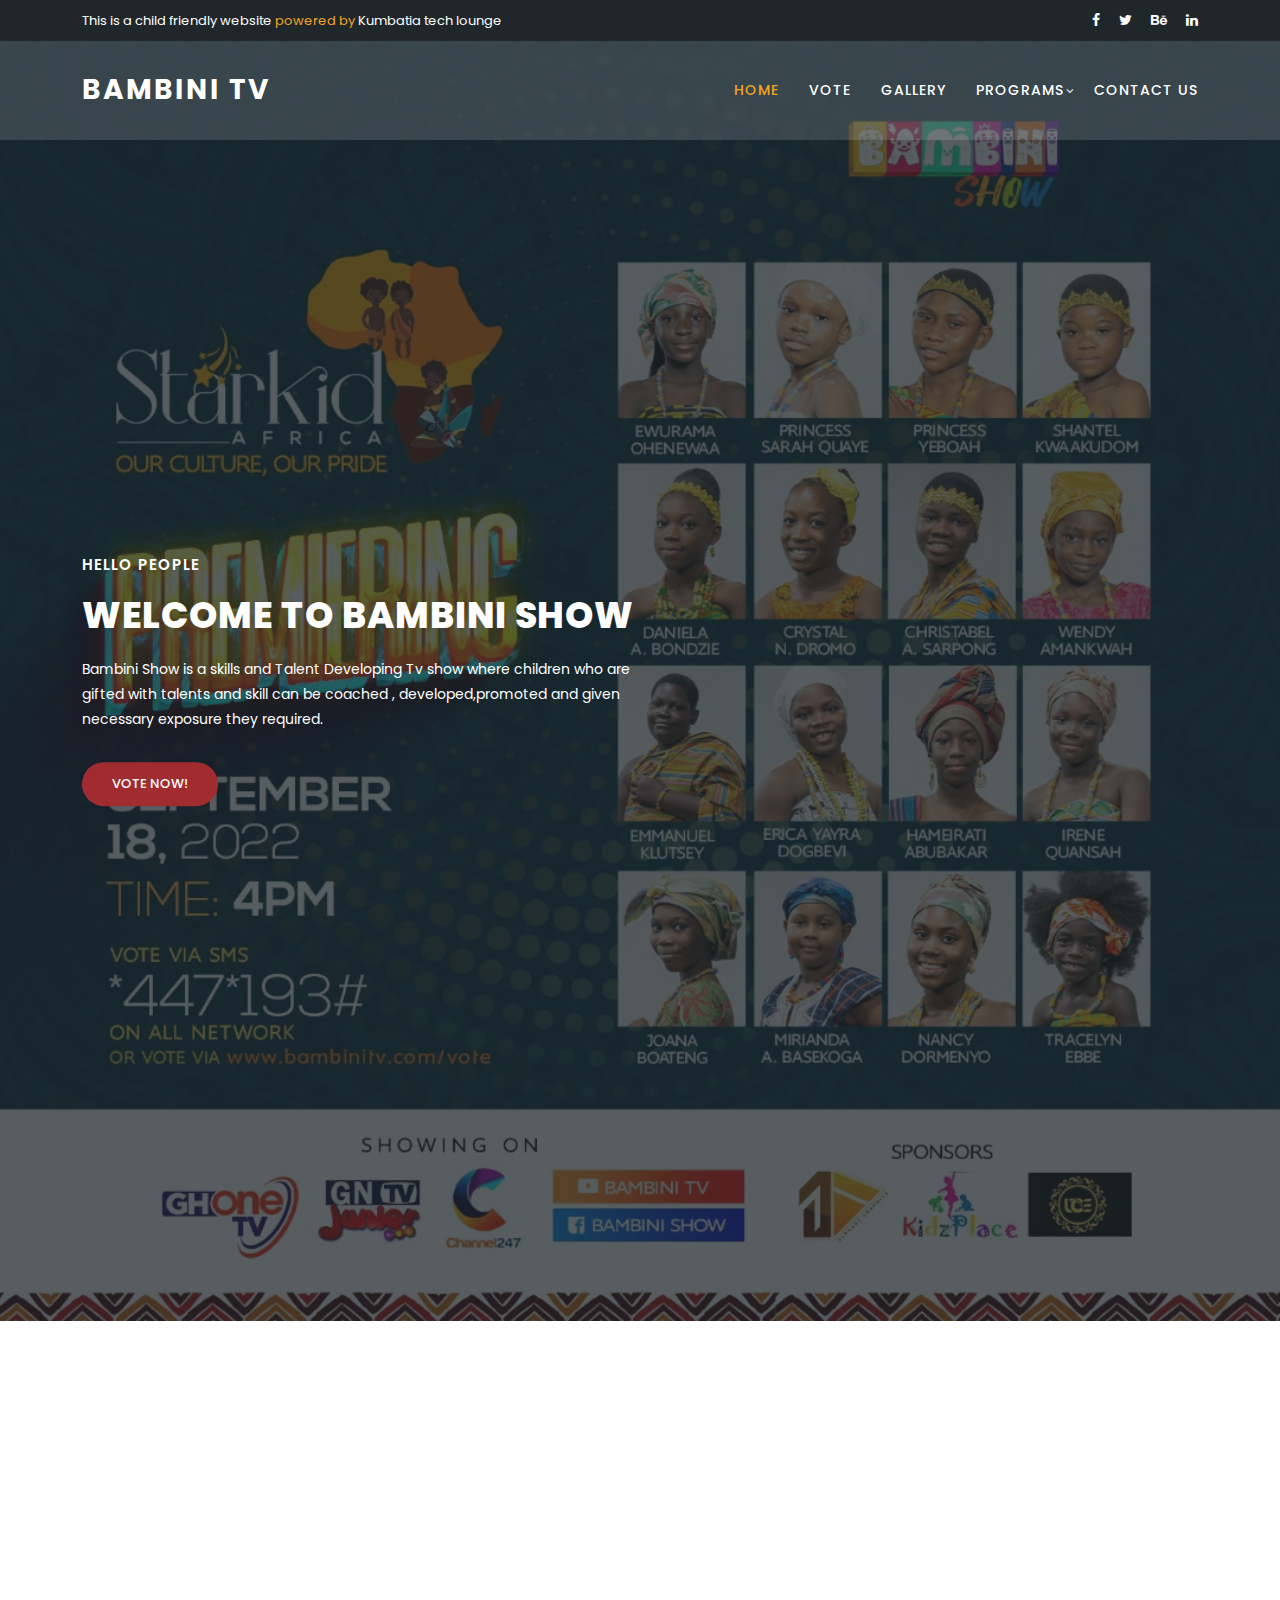
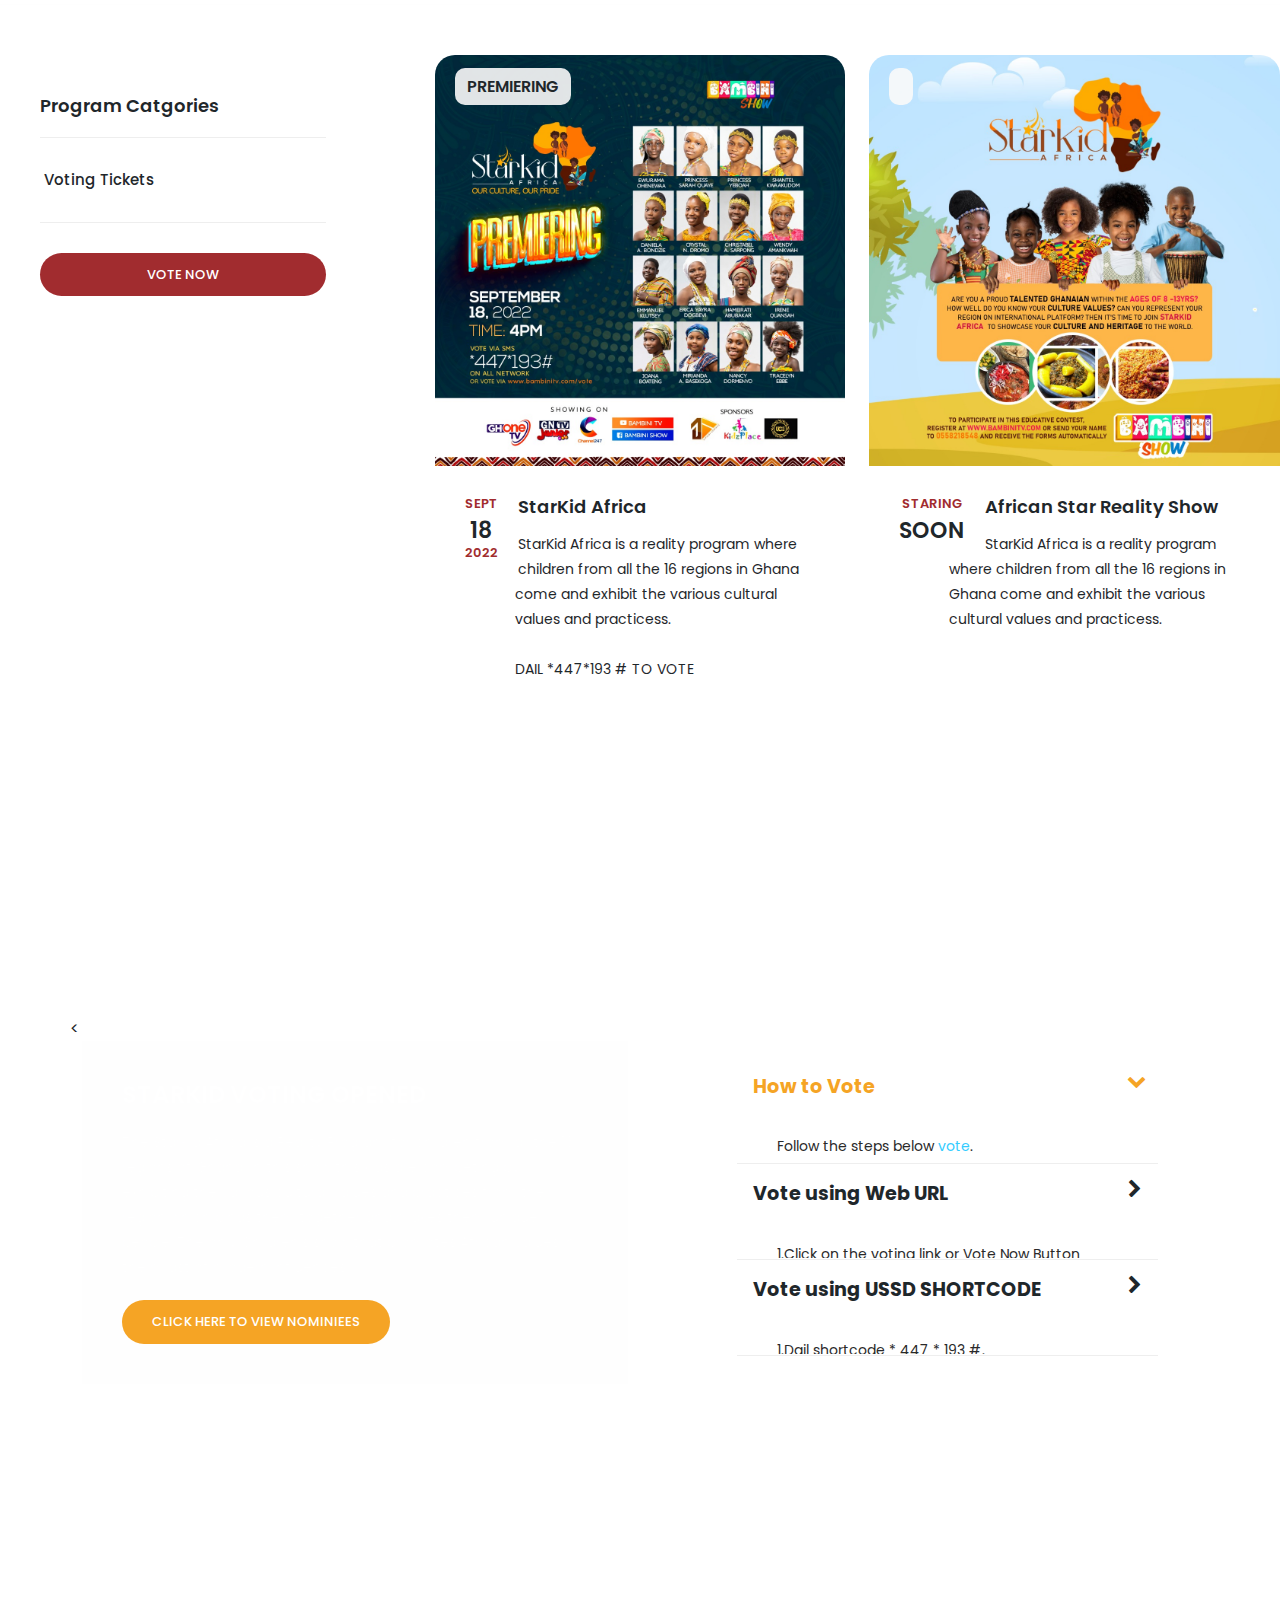
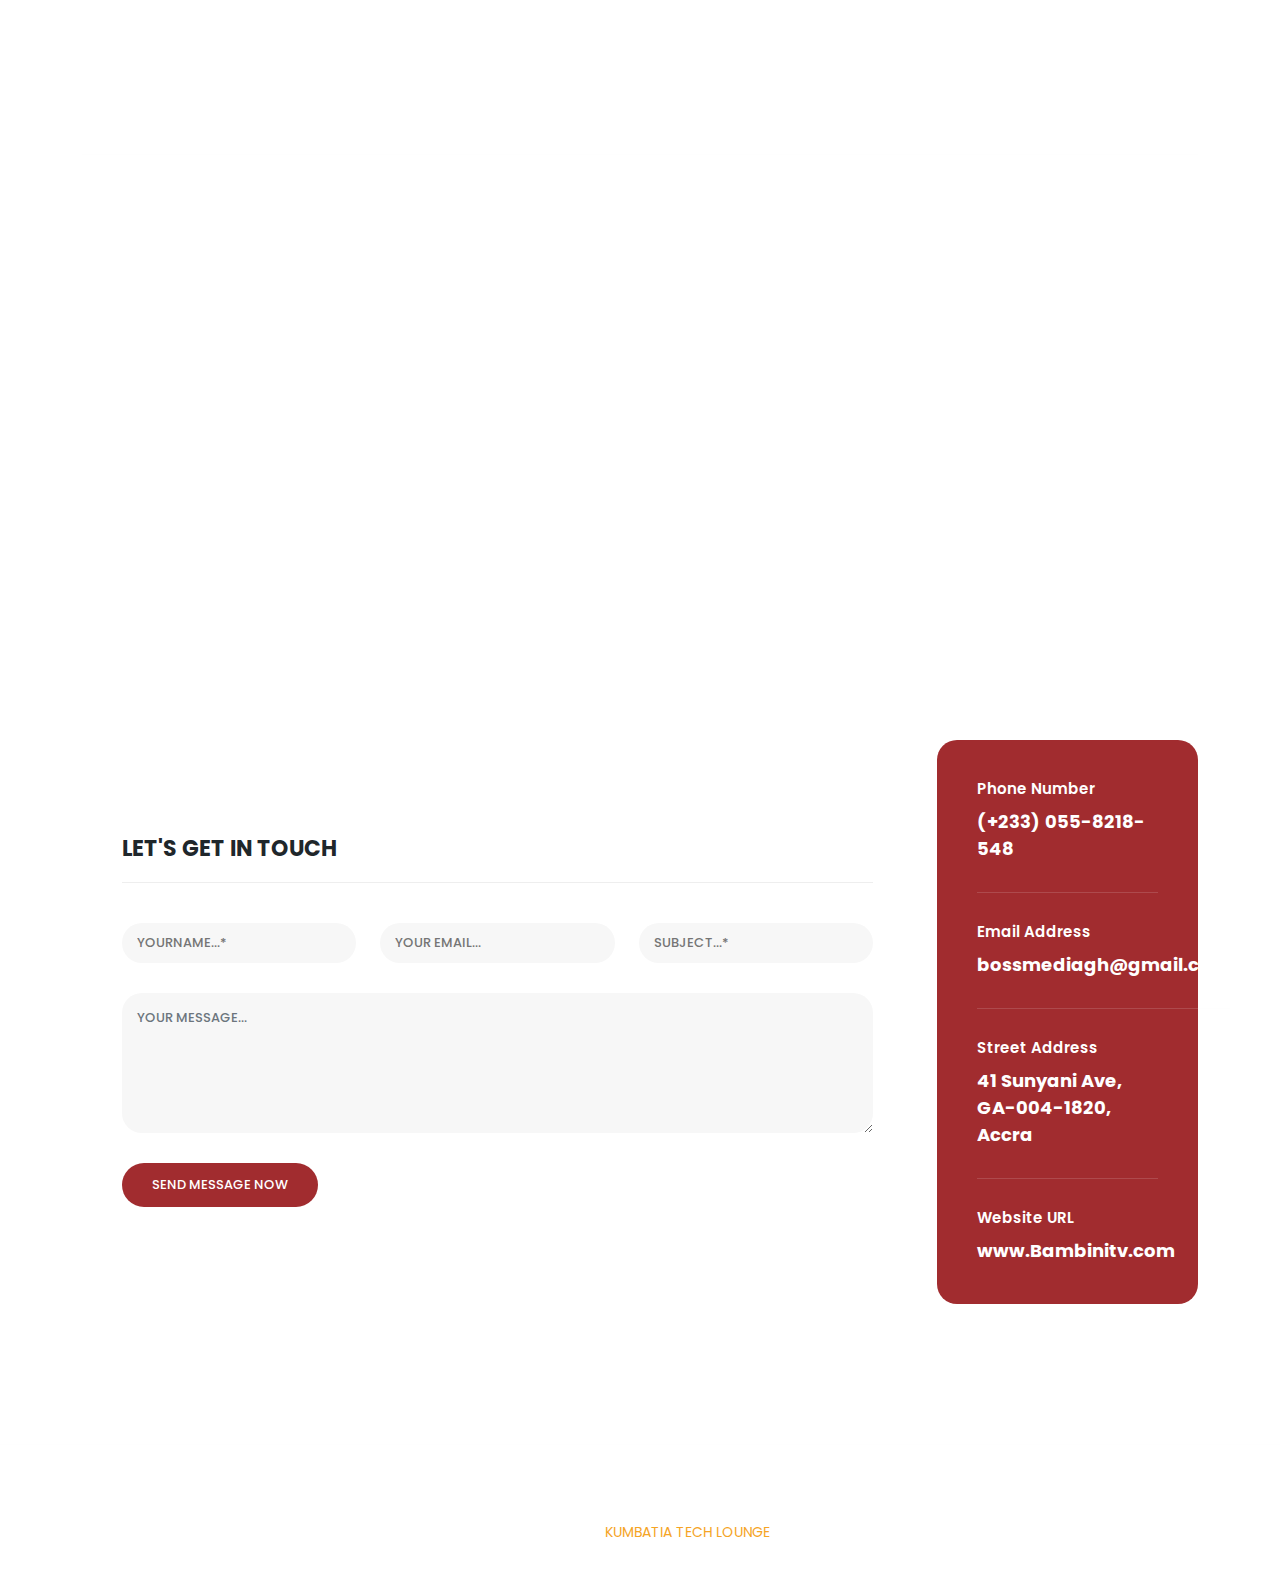
==== index.html @ 4b381bcc "'home'" ====
<!DOCTYPE html>
<html lang="en">

  <head>
    <meta charset="utf-8">
    <meta name="viewport" content="width=device-width, initial-scale=1, shrink-to-fit=no">
    <meta name="description" content="">
    <meta name="author" content="TemplateMo">
    <link href="https://fonts.googleapis.com/css?family=Poppins:100,200,300,400,500,600,700,800,900" rel="stylesheet">
    <title>Bambini Tv</title>
    <link rel="stylesheet" href="https://cdn.jsdelivr.net/npm/bootstrap@4.6.2/dist/css/bootstrap.min.css" integrity="sha384-xOolHFLEh07PJGoPkLv1IbcEPTNtaed2xpHsD9ESMhqIYd0nLMwNLD69Npy4HI+N" crossorigin="anonymous">

    <!-- Bootstrap core CSS -->
    <link href="vendor/bootstrap/css/bootstrap.min.css" rel="stylesheet">
    <!-- Additional CSS Files -->
    <link rel="stylesheet" href="assets/css/fontawesome.css">
    <link rel="stylesheet" href="assets/css/templatemo-edu-meeting.css">
    <link rel="stylesheet" href="assets/css/owl.css">
    <link rel="stylesheet" href="assets/css/lightbox.css">
  </head>

  <body>
  <!-- Sub Header -->
  <div class="sub-header">
    <div class="container">
      <div class="row">
        <div class="col-lg-8 col-sm-8">
          <div class="left-content">
            <p>This is a child friendly website <em> powered by </em> Kumbatia tech lounge</p>
          </div>
        </div>
        <div class="col-lg-4 col-sm-4">
          <div class="right-icons">
            <ul>
              <li><a href="#"><i class="fa fa-facebook"></i></a></li>
              <li><a href="#"><i class="fa fa-twitter"></i></a></li>
              <li><a href="#"><i class="fa fa-behance"></i></a></li>
              <li><a href="#"><i class="fa fa-linkedin"></i></a></li>
            </ul>
          </div>
        </div>
      </div>
    </div>
  </div>
  <!-- ***** Header Area Start ***** -->
  <header class="header-area header-sticky">
      <div class="container">
          <div class="row">
              <div class="col-12">
                  <nav class="main-nav">
                      <!-- ***** Logo Start ***** -->
                      <a href="index.html" class="logo">
                          Bambini Tv
                      </a>
                      <!-- ***** Logo End ***** -->
                      <!-- ***** Menu Start ***** -->
                      <ul class="nav">
                          <li class="scroll-to-section"><a href="#top" class="active">Home</a></li>
                          <li class="src"><a href="vote.html">Vote</a></li>
                          <li class="src"><a href="Gallery.html">Gallery</a></li> 
                          <li class="has-sub">
                              <a href="javascript:void(0)">Programs</a>
                              <ul class="sub-menu">
                                  <li><a href="meetings.html"> Upcoming Programs</a></li>
                                  <li><a href="meeting-details.html">Showing Times</a></li>
                              </ul>
                          </li>
                          
                          <li class="scroll-to-section"><a href="#contact">Contact Us</a></li> 
                      </ul>        
                      <a class='menu-trigger'>
                          <span>Menu</span>
                      </a>
                      <!-- ***** Menu End ***** -->
                  </nav>
              </div>
          </div>
      </div>
  </header>
  <!-- ***** Header Area End ***** -->
  <!-- ***** Main Banner Area Start ***** -->
  <section class="section main-banner" id="top" data-section="section1">
      <img src="assets/images/stark.jpeg" type="" />      
      </video>
      <div class="video-overlay header-text">
          <div class="container">
            <div class="row">
              <div class="col-lg-12">
                <div class="caption">
              <h6>Hello People</h6>
              <h2>Welcome to Bambini Show</h2>
              <p>Bambini Show  is a skills and Talent Developing Tv show where children who are gifted  with talents and skill can be coached , developed,promoted and given necessary exposure they required</a>.</p>
              <div class="main-button-red">
                  <div class="src"><a href="https://bit.ly/3wVQYu8">vote now!</a></div>
              </div>
          </div>
              </div>
            </div>
          </div>
      </div>
  </section>
  <!-- ***** Main Banner Area End ***** -->
  <!-- just for the commit -->
  <section class="services">
    <div class="container">
      <div class="row">
        <div class="col-lg-12">
          <div class="owl-service-item owl-carousel">
            <div class="item">
              <div class="icon">
                <img src="assets/images/service-icon-01.png" alt="">
              </div>
              <div class="down-content">
                <h4>Funfair</h4>
                <p>All Work and No Play doesnt apply to us since we are always on the edge to have some fun with the funfair crew.</p>
              </div>
            </div>
              <div class="item">
              <div class="icon">
                <img src="assets/images/service-icon-02.png" alt="">
              </div>
              <div class="down-content">
                <h4>Donations</h4>
                <p>As Part of our community Engagements, we donate generously to the less privalleged in our society reminding them of the love we share .</p>
              </div>
            </div>
            <div class="item">
              <div class="icon">
                <img src="assets/images/service-icon-03.png" alt="">
              </div>
              <div class="down-content">
                <h4>Smart Quiz</h4>
                <p>Through our Smart Quiz , we teach learn and have fun,  while competeting for great prizes and rewards </p>
              </div>
            </div>
             <div class="item">
              <div class="icon">
                <img src="assets/images/service-icon-02.png" alt="">
              </div>
              <div class="down-content">
                <h4>Kids Reality shows</h4>
                <p>Our Kid Reality shows seeks to shape our kids into responsible adults. Our Reality shows are therefore created to arouse interest in kids as they watch </p>
              </div>
            </div>            
          </div>
        </div>
      </div>
    </div>
  </section>

  <section class="upcoming-meetings" id="meetings">
    <div class="flex">
      <div class="row">
        <div class="col-lg-12">
          <div class="section-heading">
            <h2>Upcoming Events</h2>
          </div>
        </div>
        <div class="col-lg-4">
          <div class="categories">
            <h4>Program Catgories</h4>
            <ul>
              <li><a href="#"></a></li>
              <li><a href="https://bit.ly/3J1p4ld"> Voting</a></li>
              <li><a href="#">Tickets</a></li>
              <li><a href="#"></a></li>
              <li><a href="#"></a></li>
            </ul>
            <div class="main-button-red">
              <a href="https://bit.ly/3J1p4ld">VOTE NOW</a>
            </div>
          </div>
        </div>
        <div class="col-lg-8">
          <div class="row">
            <div class="col-lg-6">
              <div class="meeting-item">
                <div class="thumb">
                  <div class="price">
                    <span>PREMIERING</span>
                  
                  </div>
                  <a href="meeting-details.html"><img src="assets/images/stark.jpeg" alt="Bambini Ballet Festival"></a>
                </div>
                <div class="down-content">
                  <div class="date">
                    <h6>Sept <span>18</span>2022</h6>
                  </div>
                  <a href="meeting-details.html"><h4>StarKid Africa</h4></a>
                  <p> StarKid Africa is a reality program where children from all the 16 regions in Ghana come and exhibit the various cultural values and practicess.<br></p>
                  <p> <br></p>
                  <p>DAIL *447*193 # TO VOTE<br></p>
                  <p><br></p>              
                </div>
              </div>
            </div>
            <div class="col-lg-6">
              <div class="meeting-item">
                <div class="thumb">
                  <div class="price">
                    <span></span>
                  </div>
                  <a href="meeting-details.html"><img src="assets/images/kid.jpg" alt="African Star Reality Show"></a>
                </div>
                <div class="down-content">
                  <div class="date">
                    <h6>Staring  <span>Soon</span></h6>
                  </div>
                  <a href="meeting-details.html"><h4>African Star Reality Show</h4></a>
                  <p> StarKid Africa is a reality program where children from all the 16 regions in Ghana come and exhibit the various cultural values and practicess. <br></p>
                </div>
              </div>
            </div>                  
          </div>
        </div>
      </div>
    </div>
  </section>

  <section class="apply-now" id="apply">
    <div class="container">
      <div class="row">
        <div class="col-lg-6 align-self-center">
          <div class="row">
            <
            <div class="col-lg-12">
              <div class="item">
                <h3>StarKid Voting Opened</h3>
                <p>The StarKid Africa is a Reality Program for children from all the 16 regions of Ghana .In this show this kids are competing by exhibiting the various cultural values and practices from their region which binds them together and makes them unique people. The only Children’s show that promotes African values in the midst of modern influences.</p>
                <div class="main-button-yellow">
                  <div class="src"><a href="vote.html">click here to view Nominiees</a></div>
              </div>
              </div>
            </div>
          </div>
        </div>
        <div class="col-lg-6">
          <div class="accordions is-first-expanded">
            <article class="accordion">
                <div class="accordion-head">
                    <span>How to Vote </span>
                    <span class="icon">
                        <i class="icon fa fa-chevron-right"></i>
                    </span>
                </div>
                <div class="accordion-body">
                    <div class="content">
                        <p> Follow the steps below <a rel="nofollow" href="https://bit.ly/3wVQYu8 " target="_blank">vote</a>.</a></p>
                    </div>
                </div>
            </article>
            <article class="accordion">
                <div class="accordion-head">
                    <span>Vote using Web URL</span>
                    <span class="icon">
                        <i class="icon fa fa-chevron-right"></i>
                    </span>
                </div>
                <div class="accordion-body">
                    <div class="content">
                        <p>
                          1.Click on the voting link or Vote Now Button                         
                          <br>2.Select Favorite Nominee<br>
                          3.Enter number of votes and complete payment steps.<br>
                        </p>
                    </div>
                </div>
            </article>
            <article class="accordion">
                <div class="accordion-head">
                    <span>Vote using USSD SHORTCODE</span>
                    <span class="icon">
                        <i class="icon fa fa-chevron-right"></i>
                    </span>
                </div>
                <div class="accordion-body">
                    <div class="content">
                        <p>1.Dail shortcode * 447 * 193 #.
                          <br>2.Enter Nominee Code<br>
                          3.Confirm number of votes and complete payment<br>
                        </p>
                    </div>
                </div>
            </article>
            <article class="accordion last-accordion">
              
            </article>
        </div>
        </div>
      </div>
    </div>
  </section>

  <section class="our-courses" id="courses">
    <div class="container">
      <div class="row">
        <div class="col-lg-12">
          <div class="section-heading">
            <h2>bamini is an italian word that means kids or children</h2>
          </div>
        </div>
        <div class="col-lg-12">
          <div class="owl-courses-item owl-carousel">
            <div class="item">
              <img src="assets/images/course-01.jpg" alt="Course One">
              <div class="down-content">
                <h4> justo rhoncus</h4>
                <div class="info">
                  <div class="row">
                    <div class="col-8">
                      <ul>
                        <li><i class="fa fa-star"></i></li>
                        <li><i class="fa fa-star"></i></li>
                        <li><i class="fa fa-star"></i></li>
                        <li><i class="fa fa-star"></i></li>
                        <li><i class="fa fa-star"></i></li>
                      </ul>
                    </div>
                    <div class="col-4">
                       <span>$160</span>
                    </div>
                  </div>
                </div>
              </div>
            </div>
            <div class="item">
              <img src="assets/images/course-02.jpg" alt="Course Two">
              <div class="down-content">
                <h4></h4>
                <div class="info">
                  <div class="row">
                    <div class="col-8">
                      <ul>
                        <li><i class="fa fa-star"></i></li>
                        <li><i class="fa fa-star"></i></li>
                        <li><i class="fa fa-star"></i></li>
                      </ul>
                    </div>
                    <div class="col-4">
                       <span>$180</span>
                    </div>
                  </div>
                </div>
              </div>
            </div>
            <div class="item">
              <img src="assets/images/course-03.jpg" alt="">
              <div class="down-content">
                <h4></h4>
                <div class="info">
                  <div class="row">
                    <div class="col-8">
                      <ul>
                        <li><i class="fa fa-star"></i></li>
                        <li><i class="fa fa-star"></i></li>
                        <li><i class="fa fa-star"></i></li>
                        <li><i class="fa fa-star"></i></li>
                      </ul>
                    </div>
                    <div class="col-4">
                       <span></span>
                    </div>
                  </div>
                </div>
              </div>
            </div>
            <div class="item">
              <img src="assets/images/course-04.jpg" alt="">
              <div class="down-content">
                <h4></h4>
                <div class="info">
                  <div class="row">
                    <div class="col-8">
                      <ul>
                        <li><i class="fa fa-star"></i></li>
                        <li><i class="fa fa-star"></i></li>
                        <li><i class="fa fa-star"></i></li>
                        <li><i class="fa fa-star"></i></li>
                        <li><i class="fa fa-star"></i></li>
                      </ul>
                    </div>
                    <div class="col-4">
                       <span></span>
                    </div>
                  </div>
                </div>
              </div>
            </div>
            <div class="item">
              <img src="assets/images/course-01.jpg" alt="">
              <div class="down-content">
                <h4></h4>
                <div class="info">
                  <div class="row">
                    <div class="col-8">
                      <ul>
                        <li><i class="fa fa-star"></i></li>
                        <li><i class="fa fa-star"></i></li>
                        <li><i class="fa fa-star"></i></li>
                        <li><i class="fa fa-star"></i></li>
                        <li><i class="fa fa-star"></i></li>
                      </ul>
                    </div>
                    <div class="col-4">
                       <span></span>
                    </div>
                  </div>
                </div>
              </div>
            </div>
            <div class="item">
              <img src="assets/images/course-02.jpg" alt="">
              <div class="down-content">
                <h4></h4>
                <div class="info">
                  <div class="row">
                    <div class="col-8">
                      <ul>
                        <li><i class="fa fa-star"></i></li>
                        <li><i class="fa fa-star"></i></li>
                        <li><i class="fa fa-star"></i></li>
                        <li><i class="fa fa-star"></i></li>
                        <li><i class="fa fa-star"></i></li>
                      </ul>
                    </div>
                    <div class="col-4">
                       <span></span>
                    </div>
                  </div>
                </div>
              </div>
            </div>
            <div class="item">
              <img src="assets/images/course-03.jpg" alt="">
              <div class="down-content">
                <h4></h4>
                <div class="info">
                  <div class="row">
                    <div class="col-8">
                      <ul>
                        <li><i class="fa fa-star"></i></li>
                        <li><i class="fa fa-star"></i></li>
                        <li><i class="fa fa-star"></i></li>
                        <li><i class="fa fa-star"></i></li>
                        <li><i class="fa fa-star"></i></li>
                      </ul>
                    </div>
                    <div class="col-4">
                       <span></span>
                    </div>
                  </div>
                </div>
              </div>
            </div>
            <div class="item">
              <img src="assets/images/course-04.jpg" alt="">
              <div class="down-content">
                <h4>Please visit our website again</h4>
                <div class="info">
                  <div class="row">
                    <div class="col-8">
                      <ul>
                        <li><i class="fa fa-star"></i></li>
                        <li><i class="fa fa-star"></i></li>
                        <li><i class="fa fa-star"></i></li>
                        <li><i class="fa fa-star"></i></li>
                        <li><i class="fa fa-star"></i></li>
                      </ul>
                    </div>
                    <div class="col-4">
                       <span></span>
                    </div>
                  </div>
                </div>
              </div>
            </div>
            <div class="item">
              <img src="assets/images/course-01.jpg" alt="">
              <div class="down-content">
                <h4></h4>
                <div class="info">
                  <div class="row">
                    <div class="col-8">
                      <ul>
                        <li><i class="fa fa-star"></i></li>
                        <li><i class="fa fa-star"></i></li>
                        <li><i class="fa fa-star"></i></li>
                        <li><i class="fa fa-star"></i></li>
                        <li><i class="fa fa-star"></i></li>
                      </ul>
                    </div>
                    <div class="col-4">
                       <span></span>
                    </div>
                  </div>
                </div>
              </div>
            </div>
            <div class="item">
              <img src="assets/images/course-02.jpg" alt="">
              <div class="down-content">
                <h4></h4>
                <div class="info">
                  <div class="row">
                    <div class="col-8">
                      <ul>
                        <li><i class="fa fa-star"></i></li>
                        <li><i class="fa fa-star"></i></li>
                        <li><i class="fa fa-star"></i></li>
                        <li><i class="fa fa-star"></i></li>
                        <li><i class="fa fa-star"></i></li>
                      </ul>
                    </div>
                    <div class="col-4">
                       <span></span>
                    </div>
                  </div>
                </div>
              </div>
            </div>
            <div class="item">
              <img src="assets/images/course-03.jpg" alt="">
              <div class="down-content">
                <h4></h4>
                <div class="info">
                  <div class="row">
                    <div class="col-8">
                      <ul>
                        <li><i class="fa fa-star"></i></li>
                        <li><i class="fa fa-star"></i></li>
                        <li><i class="fa fa-star"></i></li>
                        <li><i class="fa fa-star"></i></li>
                        <li><i class="fa fa-star"></i></li>
                      </ul>
                    </div>
                    <div class="col-4">
                       <span></span>
                    </div>
                  </div>
                </div>
              </div>
            </div>
            <div class="item">
              <img src="assets/images/course-04.jpg" alt="">
              <div class="down-content">
                <h4></h4>
                <div class="info">
                  <div class="row">
                    <div class="col-8">
                      <ul>
                        <li><i class="fa fa-star"></i></li>
                        <li><i class="fa fa-star"></i></li>
                        <li><i class="fa fa-star"></i></li>
                        <li><i class="fa fa-star"></i></li>
                        <li><i class="fa fa-star"></i></li>
                      </ul>
                    </div>
                    <div class="col-4">
                       <span></span>
                    </div>
                  </div>
                </div>
              </div>
            </div>
          </div>
        </div>
      </div>
    </div>
  </section>

  <section class="our-facts">
    <div class="container">
      <div class="row">
        
        </div> 
        <div class="col-lg-6 align-self-center">
          <div class="video">
           
          </div>
        </div>
      </div>
    </div>
  </section>

  <section class="contact-us" id="contact">
    <div class="container">
      <div class="row">
        <div class="col-lg-9 align-self-center">
          <div class="row">
            <div class="col-lg-12">
              <form id="contact" action="" method="post">
                <div class="row">
                  <div class="col-lg-12">
                    <h2>Let's get in touch</h2>
                  </div>
                  <div class="col-lg-4">
                    <fieldset>
                      <input name="name" type="text" id="name" placeholder="YOURNAME...*" required="">
                    </fieldset>
                  </div>
                  <div class="col-lg-4">
                    <fieldset>
                    <input name="email" type="text" id="email" pattern="[^ @]*@[^ @]*" placeholder="YOUR EMAIL..." required="">
                  </fieldset>
                  </div>
                  <div class="col-lg-4">
                    <fieldset>
                      <input name="subject" type="text" id="subject" placeholder="SUBJECT...*" required="">
                    </fieldset>
                  </div>
                  <div class="col-lg-12">
                    <fieldset>
                      <textarea name="message" type="text" class="form-control" id="message" placeholder="YOUR MESSAGE..." required=""></textarea>
                    </fieldset>
                  </div>
                  <div class="col-lg-12">
                    <fieldset>
                      <button type="submit" id="form-submit" class="button">SEND MESSAGE NOW</button>
                    </fieldset>
                  </div>
                </div>
              </form>
            </div>
          </div>
        </div>
        <div class="col-lg-3">
          <div class="right-info">
            <ul>
              <li>
                <h6>Phone Number</h6>
                <span>(+233) 055-8218-548</span>
              </li>
              <li>
                <h6>Email Address</h6>
                <span>bossmediagh@gmail.com</span>
              </li>
              <li>
                <h6>Street Address</h6>
                <span>41 Sunyani Ave, GA-004-1820, Accra</span>
              </li>
              <li>
                <h6>Website URL</h6>
                <span>www.Bambinitv.com</span>
              </li>
            </ul>
          </div>
        </div>
      </div>
    </div>
    <div class="footer">
      <p>Copyright © 2022 Bambinitv and Bambini Show All Rights Reserved. 
          <br>
          powered by: <a href="" target="_parent" title="free css templates">kumbatia tech lounge</a>
          <br>
          
         
    </div>
  </section>

  <!-- Scripts -->
  <!-- Bootstrap core JavaScript -->
    <script src="vendor/jquery/jquery.min.js"></script>
    <script src="vendor/bootstrap/js/bootstrap.bundle.min.js"></script>

    <script src="assets/js/isotope.min.js"></script>
    <script src="assets/js/owl-carousel.js"></script>
    <script src="assets/js/lightbox.js"></script>
    <script src="assets/js/tabs.js"></script>
    <script src="assets/js/video.js"></script>
    <script src="assets/js/slick-slider.js"></script>
    <script src="assets/js/custom.js"></script>
    <script>
        //according to loftblog tut
        $('.nav li:first').addClass('active');

        var showSection = function showSection(section, isAnimate) {
          var
          direction = section.replace(/#/, ''),
          reqSection = $('.section').filter('[data-section="' + direction + '"]'),
          reqSectionPos = reqSection.offset().top - 0;

          if (isAnimate) {
            $('body, html').animate({
              scrollTop: reqSectionPos },
            800);
          } else {
            $('body, html').scrollTop(reqSectionPos);
          }

        };

        var checkSection = function checkSection() {
          $('.section').each(function () {
            var
            $this = $(this),
            topEdge = $this.offset().top - 80,
            bottomEdge = topEdge + $this.height(),
            wScroll = $(window).scrollTop();
            if (topEdge < wScroll && bottomEdge > wScroll) {
              var
              currentId = $this.data('section'),
              reqLink = $('a').filter('[href*=\\#' + currentId + ']');
              reqLink.closest('li').addClass('active').
              siblings().removeClass('active');
            }
          });
        };

        $('.main-menu, .responsive-menu, .scroll-to-section').on('click', 'a', function (e) {
          e.preventDefault();
          showSection($(this).attr('href'), true);
        });

        $(window).scroll(function () {
          checkSection();
        });
    </script>
</body>

</body>
</html>
---- assets/css/templatemo-edu-meeting.css ----
/*

TemplateMo 569 Edu Meeting

https://templatemo.com/tm-569-edu-meeting

*/

/* ---------------------------------------------
Table of contents
------------------------------------------------
01. font & reset css
02. reset
03. global styles
04. header
05. banner
06. features
07. testimonials
08. contact
09. footer
10. preloader
11. search
12. portfolio

--------------------------------------------- */
/* 
---------------------------------------------
font & reset css
--------------------------------------------- 
*/
@import url("https://fonts.googleapis.com/css?family=Poppins:100,200,300,400,500,600,700,800,900");
/* 
---------------------------------------------
reset
--------------------------------------------- 
*/
html, body, div, span, applet, object, iframe, h1, h2, h3, h4, h5, h6, p, blockquote, div
pre, a, abbr, acronym, address, big, cite, code, del, dfn, em, font, img, ins, kbd, q,
s, samp, small, strike, strong, sub, sup, tt, var, b, u, i, center, dl, dt, dd, ol, ul, li,
figure, header, nav, section, article, aside, footer, figcaption {
  margin: 0;
  padding: 0;
  border: 0;
  outline: 0;
}

.clearfix:after {
  content: ".";
  display: block;
  clear: both;
  visibility: hidden;
  line-height: 0;
  height: 0;
}

.clearfix {
  display: inline-block;
}

html[xmlns] .clearfix {
  display: block;
}

* html .clearfix {
  height: 1%;
}

ul, li {
  padding: 0;
  margin: 0;
  list-style: none;
}

header, nav, section, article, aside, footer, hgroup {
  display: block;
}

* {
  box-sizing: border-box;
}

html, body {
  font-family: 'Poppins', sans-serif;
  font-weight: 400;
  background-color: #fff;
  font-size: 16px;
  -ms-text-size-adjust: 100%;
  -webkit-font-smoothing: antialiased;
  -moz-osx-font-smoothing: grayscale;
}

a {
  text-decoration: none !important;
  color: #3CF;
}

a:hover {
	color: #FC3;
}

h1, h2, h3, h4, h5, h6 {
  margin-top: 0px;
  margin-bottom: 0px;
}

ul {
  margin-bottom: 0px;
}

p {
  font-size: 14px;
  line-height: 25px;
  color: #2a2a2a;
}

img {
  width: 100%;
  overflow: hidden;
}

/* 
---------------------------------------------
global styles
--------------------------------------------- 
*/
html,
body {
  background: #fff;
  font-family: 'Poppins', sans-serif;
}

::selection {
  background: #f5a425;
  color: #fff;
}

::-moz-selection {
  background: #f5a425;
  color: #fff;
}

@media (max-width: 991px) {
  html, body {
    overflow-x: hidden;
  }
  .mobile-top-fix {
    margin-top: 30px;
    margin-bottom: 0px;
  }
  .mobile-bottom-fix {
    margin-bottom: 30px;
  }
  .mobile-bottom-fix-big {
    margin-bottom: 60px;
  }
}

.main-button-red a {
  font-size: 13px;
  color: #fff;
  background-color: #a12c2f;
  padding: 12px 30px;
  display: inline-block;
  border-radius: 22px;
  font-weight: 500;
  text-transform: uppercase;
  transition: all .3s;
}

.main-button-red a:hover {
  opacity: 0.9;
}

.main-button-yellow a {
  font-size: 13px;
  color: #fff;
  background-color: #f5a425;
  padding: 12px 30px;
  display: inline-block;
  border-radius: 22px;
  font-weight: 500;
  text-transform: uppercase;
  transition: all .3s;
}

.main-button-yellow a:hover {
  opacity: 0.9;
}

.section-heading h2 {
  line-height: 40px;
  margin-top: 0px;
  margin-bottom: 50px; 
  padding-bottom: 20px;
  border-bottom: 1px solid rgba(250,250,250,0.15);
  font-size: 22px;
  font-weight: 700;
  text-transform: uppercase;
  color: #fff;
}


/* 
---------------------------------------------
header
--------------------------------------------- 
*/

.sub-header {
  background-color: #1f272b;
  position: relative;
  z-index: 1111;
}

.sub-header .left-content p {
  color: #fff;
  padding: 8px 0px;
  font-size: 13px;
}

.sub-header .right-icons {
  text-align: right;
  padding: 8px 0px;
}

.sub-header .right-icons ul li {
  display: inline-block;
  margin-left: 15px;
}

.sub-header .right-icons ul li a {
  color: #fff;
  font-size: 14px;
  transition: all .3s;
}

.sub-header .right-icons ul li a:hover {
  color: #f5a425;
}

.sub-header .left-content p em {
   font-style: normal;
   color: #f5a425;
}

.background-header {
  background-color: #fff!important;
  height: 80px!important;
  position: fixed!important;
  top: 0!important;
  left: 0;
  right: 0;
  box-shadow: 0px 0px 10px rgba(0,0,0,0.15)!important;
}

.background-header .main-nav .nav li a {
  color: #1e1e1e!important;
}

.background-header .logo,
.background-header .main-nav .nav li a {
  color: #1e1e1e!important;
}

.background-header .main-nav .nav li:hover a {
  color: #fb5849!important;
}

.background-header .nav li a.active {
  color: #fb5849!important;
}

.header-area {
  background-color: rgba(250,250,250,0.15);
  position: absolute;
  top: 40px;
  left: 0;
  right: 0;
  z-index: 100;
  -webkit-transition: all .5s ease 0s;
  -moz-transition: all .5s ease 0s;
  -o-transition: all .5s ease 0s;
  transition: all .5s ease 0s;
}

.header-area .main-nav {
  min-height: 80px;
  background: transparent;
}

.header-area .main-nav .logo {
  line-height: 100px;
  color: #fff;
  font-size: 28px;
  font-weight: 700;
  text-transform: uppercase;
  letter-spacing: 2px;
  float: left;
  -webkit-transition: all 0.3s ease 0s;
  -moz-transition: all 0.3s ease 0s;
  -o-transition: all 0.3s ease 0s;
  transition: all 0.3s ease 0s;
}

.background-header .main-nav .logo {
  line-height: 75px;
}

.background-header .nav {
  margin-top: 20px !important;
}

.header-area .main-nav .nav {
  float: right;
  margin-top: 30px;
  margin-right: 0px;
  background-color: transparent;
  -webkit-transition: all 0.3s ease 0s;
  -moz-transition: all 0.3s ease 0s;
  -o-transition: all 0.3s ease 0s;
  transition: all 0.3s ease 0s;
  position: relative;
  z-index: 999;
}

.header-area .main-nav .nav li {
  padding-left: 15px;
  padding-right: 15px;
}

.header-area .main-nav .nav li:last-child {
  padding-right: 0px;
}

.header-area .main-nav .nav li a {
  display: block;
  font-weight: 500;
  font-size: 14px;
  text-transform: uppercase;
  color: #fff;
  -webkit-transition: all 0.3s ease 0s;
  -moz-transition: all 0.3s ease 0s;
  -o-transition: all 0.3s ease 0s;
  transition: all 0.3s ease 0s;
  height: 40px;
  line-height: 40px;
  border: transparent;
  letter-spacing: 1px;
}

.header-area .main-nav .nav li:hover a,
.header-area .main-nav .nav li a.active {
  color: #f5a425!important;
}

.background-header .main-nav .nav li:hover a,
.background-header .main-nav .nav li a.active {
  color: #f5a425!important;
  opacity: 1;
}

.header-area .main-nav .nav li.has-sub {
  position: relative;
  padding-right: 15px;
}

.header-area .main-nav .nav li.has-sub:after {
  font-family: FontAwesome;
  content: "\f107";
  font-size: 12px;
  color: #fff;
  position: absolute;
  right: 5px;
  top: 12px;
}

.background-header .main-nav .nav li.has-sub:after {
  color: #1e1e1e;
}

.header-area .main-nav .nav li.has-sub ul.sub-menu {
  position: absolute;
  width: 200px;
  box-shadow: 0 2px 28px 0 rgba(0, 0, 0, 0.06);
  overflow: hidden;
  top: 40px;
  opacity: 0;
  transition: all .3s;
  transform: translateY(+2em);
  visibility: hidden;
  z-index: -1;
}

.header-area .main-nav .nav li.has-sub ul.sub-menu li {
  margin-left: 0px;
  padding-left: 0px;
  padding-right: 0px;
}

.header-area .main-nav .nav li.has-sub ul.sub-menu li a {
  opacity: 1;
  display: block;
  background: #f7f7f7;
  color: #2a2a2a!important;
  padding-left: 20px;
  height: 40px;
  line-height: 40px;
  -webkit-transition: all 0.3s ease 0s;
  -moz-transition: all 0.3s ease 0s;
  -o-transition: all 0.3s ease 0s;
  transition: all 0.3s ease 0s;
  position: relative;
  font-size: 13px;
  font-weight: 400;
  border-bottom: 1px solid #eee;
}

.header-area .main-nav .nav li.has-sub ul li a:hover {
  background: #fff;
  color: #f5a425!important;
  padding-left: 25px;
}

.header-area .main-nav .nav li.has-sub ul li a:hover:before {
  width: 3px;
}

.header-area .main-nav .nav li.has-sub:hover ul.sub-menu {
  visibility: visible;
  opacity: 1;
  z-index: 1;
  transform: translateY(0%);
  transition-delay: 0s, 0s, 0.3s;
}

.header-area .main-nav .menu-trigger {
  cursor: pointer;
  display: block;
  position: absolute;
  top: 33px;
  width: 32px;
  height: 40px;
  text-indent: -9999em;
  z-index: 99;
  right: 40px;
  display: none;
}

.background-header .main-nav .menu-trigger {
  top: 23px;
}

.header-area .main-nav .menu-trigger span,
.header-area .main-nav .menu-trigger span:before,
.header-area .main-nav .menu-trigger span:after {
  -moz-transition: all 0.4s;
  -o-transition: all 0.4s;
  -webkit-transition: all 0.4s;
  transition: all 0.4s;
  background-color: #1e1e1e;
  display: block;
  position: absolute;
  width: 30px;
  height: 2px;
  left: 0;
}

.background-header .main-nav .menu-trigger span,
.background-header .main-nav .menu-trigger span:before,
.background-header .main-nav .menu-trigger span:after {
  background-color: #1e1e1e;
}

.header-area .main-nav .menu-trigger span:before,
.header-area .main-nav .menu-trigger span:after {
  -moz-transition: all 0.4s;
  -o-transition: all 0.4s;
  -webkit-transition: all 0.4s;
  transition: all 0.4s;
  background-color: #1e1e1e;
  display: block;
  position: absolute;
  width: 30px;
  height: 2px;
  left: 0;
  width: 75%;
}

.background-header .main-nav .menu-trigger span:before,
.background-header .main-nav .menu-trigger span:after {
  background-color: #1e1e1e;
}

.header-area .main-nav .menu-trigger span:before,
.header-area .main-nav .menu-trigger span:after {
  content: "";
}

.header-area .main-nav .menu-trigger span {
  top: 16px;
}

.header-area .main-nav .menu-trigger span:before {
  -moz-transform-origin: 33% 100%;
  -ms-transform-origin: 33% 100%;
  -webkit-transform-origin: 33% 100%;
  transform-origin: 33% 100%;
  top: -10px;
  z-index: 10;
}

.header-area .main-nav .menu-trigger span:after {
  -moz-transform-origin: 33% 0;
  -ms-transform-origin: 33% 0;
  -webkit-transform-origin: 33% 0;
  transform-origin: 33% 0;
  top: 10px;
}

.header-area .main-nav .menu-trigger.active span,
.header-area .main-nav .menu-trigger.active span:before,
.header-area .main-nav .menu-trigger.active span:after {
  background-color: transparent;
  width: 100%;
}

.header-area .main-nav .menu-trigger.active span:before {
  -moz-transform: translateY(6px) translateX(1px) rotate(45deg);
  -ms-transform: translateY(6px) translateX(1px) rotate(45deg);
  -webkit-transform: translateY(6px) translateX(1px) rotate(45deg);
  transform: translateY(6px) translateX(1px) rotate(45deg);
  background-color: #1e1e1e;
}

.background-header .main-nav .menu-trigger.active span:before {
  background-color: #1e1e1e;
}

.header-area .main-nav .menu-trigger.active span:after {
  -moz-transform: translateY(-6px) translateX(1px) rotate(-45deg);
  -ms-transform: translateY(-6px) translateX(1px) rotate(-45deg);
  -webkit-transform: translateY(-6px) translateX(1px) rotate(-45deg);
  transform: translateY(-6px) translateX(1px) rotate(-45deg);
  background-color: #1e1e1e;
}

.background-header .main-nav .menu-trigger.active span:after {
  background-color: #1e1e1e;
}

.header-area.header-sticky {
  min-height: 80px;
}

.header-area .nav {
  margin-top: 30px;
}

.header-area.header-sticky .nav li a.active {
  color: #f5a425;
}

@media (max-width: 1200px) {
  .header-area .main-nav .nav li {
    padding-left: 7px;
    padding-right: 7px;
  }
  .header-area .main-nav:before {
    display: none;
  }
}

@media (max-width: 767px) {
  .header-area .main-nav .logo {
    color: #1e1e1e;
  }
  .header-area.header-sticky .nav li a:hover,
  .header-area.header-sticky .nav li a.active {
    color: #f5a425!important;
    opacity: 1;
  }
  .header-area.header-sticky .nav li.search-icon a {
    width: 100%;
  }
  .header-area {
    background-color: #f7f7f7;
    padding: 0px 15px;
    height: 100px;
    box-shadow: none;
    text-align: center;
  }
  .header-area .container {
    padding: 0px;
  }
  .header-area .logo {
    margin-left: 30px;
  }
  .header-area .menu-trigger {
    display: block !important;
  }
  .header-area .main-nav {
    overflow: hidden;
  }
  .header-area .main-nav .nav {
    float: none;
    width: 100%;
    display: none;
    -webkit-transition: all 0s ease 0s;
    -moz-transition: all 0s ease 0s;
    -o-transition: all 0s ease 0s;
    transition: all 0s ease 0s;
    margin-left: 0px;
  }
  .header-area .main-nav .nav li:first-child {
    border-top: 1px solid #eee;
  }
  .header-area.header-sticky .nav {
    margin-top: 100px !important;
  }
  .header-area .main-nav .nav li {
    width: 100%;
    background: #fff;
    border-bottom: 1px solid #eee;
    padding-left: 0px !important;
    padding-right: 0px !important;
  }
  .header-area .main-nav .nav li a {
    height: 50px !important;
    line-height: 50px !important;
    padding: 0px !important;
    border: none !important;
    background: #f7f7f7 !important;
    color: #191a20 !important;
  }
  .header-area .main-nav .nav li a:hover {
    background: #eee !important;
    color: #f5a425!important;
  }
  .header-area .main-nav .nav li.has-sub ul.sub-menu {
    position: relative;
    visibility: inherit;
    opacity: 1;
    z-index: 1;
    transform: translateY(0%);
    top: 0px;
    width: 100%;
    box-shadow: none;
    height: 0px;
    transition: all 0s;
  }
  .header-area .main-nav .nav li.submenu ul li a {
    font-size: 12px;
    font-weight: 400;
  }
  .header-area .main-nav .nav li.submenu ul li a:hover:before {
    width: 0px;
  }
  .header-area .main-nav .nav li.has-sub ul.sub-menu {
    height: auto;
  }
  .header-area .main-nav .nav li.has-sub:after {
    color: #3B566E;
    right: 30px;
    font-size: 14px;
    top: 15px;
  }
  .header-area .main-nav .nav li.submenu:hover ul, .header-area .main-nav .nav li.submenu:focus ul {
    height: 0px;
  }
}

@media (min-width: 767px) {
  .header-area .main-nav .nav {
    display: flex !important;
  }
}


/* 
---------------------------------------------
banner
--------------------------------------------- 
*/

.main-banner {
  position: relative;
  max-height: 100%;
  overflow: hidden;
  margin-bottom: -7px;
}

#bg-video {
    min-width: 100%;
    min-height: 100vh;
    max-width: 100%;
    max-height: 100vh;
    object-fit: cover;
    z-index: -1;
}

#bg-video::-webkit-media-controls {
    display: none !important;
}

.video-overlay {
    position: absolute;
    background-color: rgba(31,39,43,0.75);
    top: 0;
    left: 0;
    bottom: 0;
    right: 0;
    width: 100%;
}

.main-banner .caption {
  position: absolute;
  top: 50%;
  transform: translateY(-50%);
}

.main-banner .caption h6 {
  margin-top: 0px;
  font-size: 15px;
  text-transform: uppercase;
  font-weight: 600;
  color: #fff;
  letter-spacing: 1px;
}

.main-banner .caption h2 {
  margin-top: 20px;
  margin-bottom: 20px;
  font-size: 36px;
  text-transform: uppercase;
  font-weight: 800;
  color: #fff;
  letter-spacing: 1px;
}

.main-banner .caption h2 em {
  font-style: normal;
  color: #f5a425;
  font-weight: 900;
}

.main-banner .caption p {
  color: #fff;
  font-size: 14px;
  max-width: 570px;
}

.main-banner .caption .main-button-red {
  margin-top: 30px;
}

@media screen and (max-width: 767px) {

  .main-banner .caption h6 {
    font-weight: 500;
  }

  .main-banner .caption h2 {
    font-size: 36px;
  }

}


/*
---------------------------------------------
services
---------------------------------------------
*/

.services {
  margin-top: -135px;
  position: absolute;
  width: 100%;
}

.services .item {
  background-image: url(../images/service-item-bg.jpg);
  background-repeat: no-repeat;
  background-size: cover;
  background-position: center center;
  border-radius: 20px;
  text-align: center;
  color: #fff;
  padding: 40px;
}

.services .item .icon {
  max-width: 60px;
  margin: 0 auto;
}

.services .item h4 {
  margin-top: 25px;
  margin-bottom: 15px;
  font-size: 18px;
  font-weight: 600;
}

.services .item p {
  color: #fff;
  font-size: 13px;
}

.services .owl-nav {
  display: inline-block !important;
  text-align: center;
  position: absolute;
  width: 100%;
  top: 50%;
  transform: translateY(-25px);
}
    
.services .owl-nav .owl-prev{
  margin-right: 10px;
  outline: none;
  position: absolute;
  left: -80px;
}

.services .owl-nav .owl-prev span,
.services .owl-nav .owl-next span {
  opacity: 0;
}

.services .owl-nav .owl-prev:before {
  display: inline-block;
  font-family: 'FontAwesome';
  color: #1e1e1e;
  font-size: 25px;
  font-weight: 700;
  content: '\f104';
  background-color: #fff;
  width: 50px;
  height: 50px;
  border-radius: 50%;
  line-height: 50px;
}

.services .owl-nav .owl-prev {
  opacity: 1;
  transition: all .5s;
}

.services .owl-nav .owl-prev:hover {
  opacity: 0.9;
}

.services .owl-nav .owl-next {
  opacity: 1;
  transition: all .5s;
}

.services .owl-nav .owl-next:hover {
  opacity: 0.9;
}

.services .owl-nav .owl-next{
  margin-left: 10px;
  outline: none;
  position: absolute;
  right: -85px;
}

.services .owl-nav .owl-next:before {
  display: inline-block;
  font-family: 'FontAwesome';
  color: #1e1e1e;
  font-size: 25px;
  font-weight: 700;
  content: '\f105';
  background-color: #fff;
  width: 50px;
  height: 50px;
  border-radius: 50%;
  line-height: 50px;
}


/*
---------------------------------------------
upcoming meetings
---------------------------------------------
*/

section.upcoming-meetings {
  background-image: url(../images/meetings-bg.jpg);
  background-position: center center;
  background-attachment: fixed;
  background-repeat: no-repeat;
  background-size: cover;
  padding-top: 230px;
  padding-bottom: 110px;
}

section.upcoming-meetings .section-heading {
  text-align: center;
}

section.upcoming-meetings .categories {
  background-color: #fff;
  border-radius: 20px;
  padding: 40px;
  margin-right: 45px;
}

section.upcoming-meetings .categories h4 {
  font-size: 18px;
  font-weight: 600;
  color: #1f272b;
  margin-bottom: 30px;
  padding-bottom: 20px;
  border-bottom: 1px solid #eee;
}

section.upcoming-meetings .categories ul li {
  display: inline-block;
  margin-bottom: 15px;
}

section.upcoming-meetings .categories ul li a {
  font-size: 15px;
  color: #1f272b;
  font-weight: 500;
  transition: all .3s;
}

section.upcoming-meetings .categories ul li a:hover {
  color: #a12c2f;
}

section.upcoming-meetings .categories .main-button-red {
  border-top: 1px solid #eee;
  padding-top: 30px;
  margin-top: 15px;
}

section.upcoming-meetings .categories .main-button-red a {
  width: 100%;
  text-align: center;
}

.meeting-item {
  margin-bottom: 30px;
}

.meeting-item .thumb {
  position: relative;
}

.meeting-item .thumb img {
  border-top-right-radius: 20px;
  border-top-left-radius: 20px;
}

.meeting-item .thumb .price {
  position: absolute;
  left: 20px;
  top: 20px;
}

.meeting-item .thumb .price span {
  font-size: 16px;
  color: #1f272b;
  font-weight: 600;
  background-color: rgba(250,250,250,0.9);
  padding: 7px 12px;
  border-radius: 10px;
}

.meeting-item .down-content {
  background-color: #fff;
  padding: 30px;
  border-bottom-right-radius: 20px;
  border-bottom-left-radius: 20px;
}

.meeting-item .down-content .date {
  float: left;
  text-align: center;
  display: inline-block;
  margin-right: 20px;
}

.meeting-item .down-content .date h6 {
  font-size: 13px;
  text-transform: uppercase;
  font-weight: 600;
  color: #a12c2f;
}

.meeting-item .down-content .date span {
  display: block;
  color: #1f272b;
  font-size: 22px;
  margin-top: 7px;
}

.meeting-item .down-content h4 {
  font-size: 18px;
  color: #1f272b;
  font-weight: 600;
  display: inline-block;
  margin-bottom: 15px;
}

.meeting-item .down-content p {
  margin-left: 50px;
  color: #1f272b;
  font-size: 14px;
}

 /* Three image containers (use 25% for four, and 50% for two, etc) */
 .column {
  float: left;
  width: 33.33%;
  padding: 5px;
}

/* Clear floats after image containers */
.row::after {
  content: "";
  clear: both;
  display: table;
} 


/*
---------------------------------------------
apply now
---------------------------------------------
*/

section.apply-now {
  background-image: url(../images/vote.jpg);
  background-position: center center;
  background-attachment: fixed;
  background-repeat: no-repeat;
  background-size: cover;
  padding: 140px 0px;
}

section.apply-now .item {
  background-color: rgba(250,250,250,0.15);
  padding: 40px;
  margin-bottom: 30px;
}

section.apply-now .item h3 {
  color: #fff;
  text-transform: uppercase;
  font-size: 24px;
  font-weight: 700;
  margin-bottom: 20px;
}

section.apply-now .item p {
  color: #fff;
  margin-bottom: 20px;
}

.accordions {
  border-radius: 20px;
  padding: 40px;
  background-color: #fff;
  margin-left: 45px;
}
.accordions .accordion {
  border-bottom: 1px solid #eee;
}
.accordions .last-accordion {
  border-bottom: none;
}
.accordion-head {
  padding: 20px;  
  font-size: 18px;
  font-weight: 700;
  color: #1f272b;
  cursor: pointer;
  transition: color 200ms ease-in-out;
  border-bottom: 1px solid #fff;
}
@media screen and (min-width: 768px) {
  .accordion-head {
    padding: 1rem;
    font-size: 1.2rem;
  }
}
.accordion-head .icon {
  float: right;
  transition: transform 200ms ease-in-out;
}
.accordion-head.is-open {
  color: #f5a425;
  border-bottom: none;
}
.accordion-head.is-open .icon {
  transform: rotate(45deg);
}
.accordion-body {
  overflow: hidden;
  height: 0;
  transition: height 300ms ease-in-out;
  border-bottom: 1px solid #fff;
}
.accordion-body > .content {
  padding: 20px;
  padding-top: 0;
}


/* 
---------------------------------------------
courses
--------------------------------------------- 
*/

section.our-courses {
  background-image: url(../images/meetings-bg.jpg);
  background-position: center center;
  background-attachment: fixed;
  background-repeat: no-repeat;
  background-size: cover;
  padding-top: 140px;
  padding-bottom: 130px;
}

.our-courses .item .down-content {
  background-color: #fff;
}

.our-courses .item .down-content h4 {
  padding: 25px;
  font-size: 18px;
  color: #1f272b;
  text-align: center; 
  border-bottom: 1px solid #eee;
}

.our-courses .item .down-content .info {
  padding: 25px;
}

.our-courses .item .down-content .info ul li {
  display: inline-block;
  margin-right: 1px;
}

.our-courses .item .down-content .info ul li i {
  color: #f5a425;
  font-size: 14px;
}

.our-courses .item .down-content .info span {
  color: #a12c2f;
  font-size: 15px;
  font-weight: 600;
  text-align: right;
  display: inline-block;
  width: 100%;
}

.our-courses .owl-nav {
  text-align: center;
  position: absolute;
  width: 100%;
  top: 50%;
  transform: translateY(-45px);
}

.our-courses .owl-dots {
  display: inline-block;
  text-align: center;
  width: 100%;
  margin-top: 40px;
}

.our-courses .owl-dots .owl-dot {
  transition: all .5s;
  width: 7px;
  height: 7px;
  background-color: #fff;
  margin: 0px 5px;
  border-radius: 50%;
  outline: none;
}

.our-courses .owl-dots .active {
  width: 24px;
  height: 8px;
  border-radius: 4px;
}
    
.our-courses .owl-nav .owl-prev{
  margin-right: 10px;
  outline: none;
  position: absolute;
  left: -80px;
}

.our-courses .owl-nav .owl-prev span,
.our-courses .owl-nav .owl-next span {
  opacity: 0;
}

.our-courses .owl-nav .owl-prev:before {
  display: inline-block;
  font-family: 'FontAwesome';
  color: #1e1e1e;
  font-size: 25px;
  font-weight: 700;
  content: '\f104';
  background-color: #fff;
  width: 50px;
  height: 50px;
  border-radius: 50%;
  line-height: 50px;
}

.our-courses .owl-nav .owl-prev {
  opacity: 1;
  transition: all .5s;
}

.our-courses .owl-nav .owl-prev:hover {
  opacity: 0.9;
}

.our-courses .owl-nav .owl-next {
  opacity: 1;
  transition: all .5s;
}

.our-courses .owl-nav .owl-next:hover {
  opacity: 0.9;
}

.our-courses .owl-nav .owl-next{
  margin-left: 10px;
  outline: none;
  position: absolute;
  right: -85px;
}

.our-courses .owl-nav .owl-next:before {
  display: inline-block;
  font-family: 'FontAwesome';
  color: #1e1e1e;
  font-size: 25px;
  font-weight: 700;
  content: '\f105';
  background-color: #fff;
  width: 50px;
  height: 50px;
  border-radius: 50%;
  line-height: 50px;
}


/*
---------------------------------------------
our facts
---------------------------------------------
*/

section.our-facts {
  background-image: url(../images/ban.jpg);
  background-position: center center;
  background-attachment: fixed;
  background-repeat: no-repeat;
  background-size: cover;
  padding: 140px 0px 125px 0px;
}

section.our-facts h2 {
  font-size: 38px;
  color: #fff;
  line-height: 50px;
  font-weight: 700;
  letter-spacing: 0.5px;
  margin-bottom: 50px;
}

.count-area-content {
  text-align: center;
  background-color: rgba(250,250,250,0.15);
  border-radius: 20px;
  padding: 25px 30px 35px 30px;
  margin: 15px 0px;
}

.percentage .count-digit:after {
  content: '%';
  margin-left: 3px;
}

.count-digit {
    margin: 5px 0px;
    color: #f5a425;
    font-weight: 700;
    font-size: 36px;
}
.count-title {
    font-size: 18px;
    font-weight: 500;
    color: #fff;
    letter-spacing: 0.5px;
}

.new-students {
  margin-top: 45px;
}

section.our-facts .video {
  text-align: center;
  margin-left: 70px;
  background-image: url(../images/video-item-bg.jpg);
  background-repeat: no-repeat;
  background-position: center center;
  background-size: cover;
  border-radius: 20px;
}

section.our-facts .video img {
  padding: 170px 0px;
  max-width: 56px;
}


/* 
---------------------------------------------
contact us
--------------------------------------------- 
*/

section.contact-us {
  background-image: url(../images/bamceo.jpeg);
  background-position: center center;
  background-attachment: fixed;
  background-repeat: no-repeat;
  background-size: cover;
  padding: 140px 0px 0px 0px;
}

section.contact-us #contact {
  background-color: #fff;
  border-radius: 20px;
  padding: 40px;
}

section.contact-us #contact h2 {
  text-transform: uppercase;
  color: #1f272b;
  border-bottom: 1px solid #eee;
  margin-bottom: 40px;
  padding-bottom: 20px;
  font-size: 22px;
  font-weight: 700;
}

section.contact-us #contact input {
  width: 100%;
  height: 40px;
  border-radius: 20px;
  background-color: #f7f7f7;
  outline: none;
  border: none;
  box-shadow: none;
  font-size: 13px;
  font-weight: 500;
  color: #7a7a7a;
  padding: 0px 15px;
  margin-bottom: 30px;
}

section.contact-us #contact textarea {
  width: 100%;
  min-height: 140px;
  max-height: 180px;
  border-radius: 20px;
  background-color: #f7f7f7;
  outline: none;
  border: none;
  box-shadow: none;
  font-size: 13px;
  font-weight: 500;
  color: #7a7a7a;
  padding: 15px;
  margin-bottom: 30px;
}

section.contact-us #contact button {
  font-size: 13px;
  color: #fff;
  background-color: #a12c2f;
  padding: 12px 30px;
  display: inline-block;
  border-radius: 22px;
  font-weight: 500;
  text-transform: uppercase;
  transition: all .3s;
  border: none;
  outline: none;
}

section.contact-us #contact button:hover {
  opacity: 0.9;
}

section.contact-us .right-info {
  background-color: #a12c2f;
  border-radius: 20px;
  padding: 40px;
}

section.contact-us .right-info ul li {
  display: inline-block;
  border-bottom: 1px solid rgba(250,250,250,0.15);
  margin-bottom: 30px;
  padding-bottom: 30px;
}

section.contact-us .right-info ul li:last-child {
  margin-bottom: 0;
  padding-bottom: 0;
  border-bottom: none;
}

section.contact-us .right-info ul li h6 {
  color: #fff;
  font-size: 15px;
  font-weight: 600;
  margin-bottom: 10px;
}

section.contact-us .right-info ul li span {
  display: block;
  font-size: 18px;
  color: #fff;
  font-weight: 700;
}

.footer {
  text-align: center;
  margin-top: 140px;
  border-top: 1px solid rgba(250,250,250,0.15);
  padding: 50px 0px;
}
.footer p {
  text-transform: uppercase;
  font-size: 14px;
  color: #fff;
}

.footer p a {
  color: #f5a425;
}


/*
---------------------------------------------
heading page
---------------------------------------------
*/

section.heading-page {
  background-image: url(../images/ban.jpg);
  background-position: center center;
  background-repeat: no-repeat;
  background-size: cover;
  padding-top: 230px;
  padding-bottom: 110px;
  text-align: center;
}

section.heading-page h6 {
  margin-top: 0px;
  font-size: 15px;
  text-transform: uppercase;
  font-weight: 600;
  color: #fff;
  letter-spacing: 1px;
}

section.heading-page h2 {
  margin-top: 20px;
  margin-bottom: 20px;
  font-size: 36px;
  text-transform: uppercase;
  font-weight: 800;
  color: #fff;
  letter-spacing: 1px;
}


/*
---------------------------------------------
upcoming meetings page
---------------------------------------------
*/

section.meetings-page {
  background-image: url(../images/meetings-page-bg.jpg);
  background-position: center center;
  background-attachment: fixed;
  background-repeat: no-repeat;
  background-size: cover;
  padding-top: 140px;
  padding-bottom: 0px;
}

section.meetings-page .filters {
  text-align: center;
  margin-bottom: 60px;
}

section.meetings-page .filters li {
  font-size: 13px;
  color: #a12c2f;
  background-color: #fff;
  padding: 11px 30px;
  display: inline-block;
  border-radius: 22px;
  font-weight: 600;
  text-transform: uppercase;
  transition: all .3s;
  cursor: pointer;
  margin: 0px 3px;
}

section.meetings-page .filters ul li.active,
section.meetings-page .filters ul li:hover {
  background-color: #a12c2f;
  color: #fff;
}

section.meetings-page .pagination {
  text-align: center;
  width: 100%;
  margin-top: 30px;
  display: inline-block;
}

section.meetings-page .pagination ul li {
  display: inline-block;
}

section.meetings-page .pagination ul li a {
  width: 40px;
  height: 40px;
  background-color: #fff;
  border-radius: 10px;
  color: #1f272b;
  display: inline-block;
  text-align: center;
  line-height: 40px;
  font-weight: 600;
  font-size: 15px;
  transition: all .3s;
}

section.meetings-page .main-button-red {
  text-align: center;
}

section.meetings-page .main-button-red a {
  padding: 12px 60px;
  text-align: center;
  margin-top: 30px;
}

section.meetings-page .pagination ul li.active a,
section.meetings-page .pagination ul li a:hover {
  background-color: #a12c2f;
  color: #fff;
}

.meeting-single-item .thumb {
  position: relative;
}

.meeting-single-item .thumb img {
  border-top-right-radius: 20px;
  border-top-left-radius: 20px;
}

.meeting-single-item .thumb .price {
  position: absolute;
  left: 20px;
  top: 20px;
}

.meeting-single-item .thumb .price span {
  font-size: 16px;
  color: #1f272b;
  font-weight: 600;
  background-color: rgba(250,250,250,0.9);
  padding: 7px 12px;
  border-radius: 10px;
}

.meeting-single-item .down-content {
  background-color: #fff;
  padding: 40px;
  border-bottom-right-radius: 20px;
  border-bottom-left-radius: 20px;
}

.meeting-single-item .thumb .date {
  position: absolute;
  background-color: rgba(250,250,250,0.9);
  width: 80px;
  height: 80px;
  text-align: center;
  padding: 15px 0px;
  border-radius: 10px;
  right: 20px;
  top: 20px;
}

.meeting-single-item .thumb .date h6 {
  font-size: 13px;
  text-transform: uppercase;
  font-weight: 600;
  color: #a12c2f;
}

.meeting-single-item .thumb .date span {
  display: block;
  color: #1f272b;
  font-size: 22px;
  margin-top: 7px;
}

.meeting-single-item .down-content h4 {
  font-size: 22px;
  color: #1f272b;
  font-weight: 600;
  display: inline-block;
  margin-bottom: 15px;
}

.meeting-single-item .down-content h5 {
  font-size: 18px;
  color: #1f272b;
  font-weight: 700;
  display: inline-block;
  margin-bottom: 15px;
}

.meeting-single-item .down-content p {
  color: #1f272b;
  font-size: 14px;
}

.meeting-single-item .down-content p.description {
  margin-top: 40px;
  padding-top: 40px;
  border-top: 1px solid #eee;
  margin-bottom: 40px;
  padding-bottom: 40px;
  border-bottom: 1px solid #eee;
}

.meeting-single-item .down-content .share {
  margin-top: 40px;
  padding-top: 40px;
  border-top: 1px solid #eee;
}

.meeting-single-item .down-content .share h5 {
  float: left;
  margin-right: 10px;
  margin-bottom: 0px;
}

.meeting-single-item .down-content .share ul li {
  display: inline;
}

.meeting-single-item .down-content .share ul li a {
  font-size: 14px;
  color: #1f272b;
  transition: all .3s;
}

.meeting-single-item .down-content .share ul li a:hover {
  color: #f5a425;
}

/* Meeting item column */
.templatemo-item-col {
	width: 31%;
}

@media (max-width: 992px) {
	.templatemo-item-col {
		width: 45%;
	}
}

@media (max-width: 767px) {
	.templatemo-item-col {
		width: 100%;
	}
}

/* 
---------------------------------------------
responsive
--------------------------------------------- 
*/

@media (max-width: 1300px) {
  .services .owl-nav .owl-next{
    right: -30px;
  }
  .services .owl-nav .owl-prev{
    left: -25px;
  }
  .our-courses .owl-nav .owl-next{
    right: -30px;
  }
  .our-courses .owl-nav .owl-prev{
    left: -25px;
  }
}

@media (max-width: 1200px) {
  .services .owl-nav .owl-next{
    right: -70px;
  }
  .services .owl-nav .owl-prev{
    left: -65px;
  }
  .our-courses .owl-nav .owl-next{
    right: -70px;
  }
  .our-courses .owl-nav .owl-prev{
    left: -65px;
  }
}

@media (max-width: 1085px) {
  .services .owl-nav .owl-next{
    right: -30px;
  }
  .services .owl-nav .owl-prev{
    left: -25px;
  }
  .our-courses .owl-nav .owl-next{
    right: -30px;
  }
  .our-courses .owl-nav .owl-prev{
    left: -25px;
  }
}

@media (max-width: 1005px) {
  .services .owl-nav .owl-next{
    display: none;
  }
  .services .owl-nav .owl-prev{
    display: none;
  }
  .our-courses .owl-nav .owl-next{
    display: none;
  }
  .our-courses .owl-nav .owl-prev{
    display: none;
  }
}

@media (max-width: 992px) {

  .main-banner .caption {
    top: 60%;
  }

  .main-banner .caption h2 {
    margin-top: 10px;
    margin-bottom: 10px;
    font-size: 22px;
  }

  .main-banner .caption .main-button-red {
    margin-top: 15px;
  }

  .services {
    margin-top: 60px;
  }

  section.upcoming-meetings {
    padding-top: 400px;
  }

  section.upcoming-meetings .categories {
    margin-right: 0px;
    margin-bottom: 30px;
  }

  .accordions {
    margin-left: 0px;
  }

  .new-students {
    margin-top: 15px;
  }

  section.our-facts .video {
    margin-left: 0px;
    margin-top: 15px;
  }

  section.contact-us #contact {
    margin-bottom: 30px;
  }

}

@media (max-width: 767px) {

  .sub-header .left-content p {
    display: none;
  }

  .sub-header .right-icons {
    text-align: center;
  }

  .main-nav .nav .sub-menu {
    display: none;
  }

  .header-area .main-nav .nav li ul.sub-menu li a {
    color: #1f272b;
  }

}
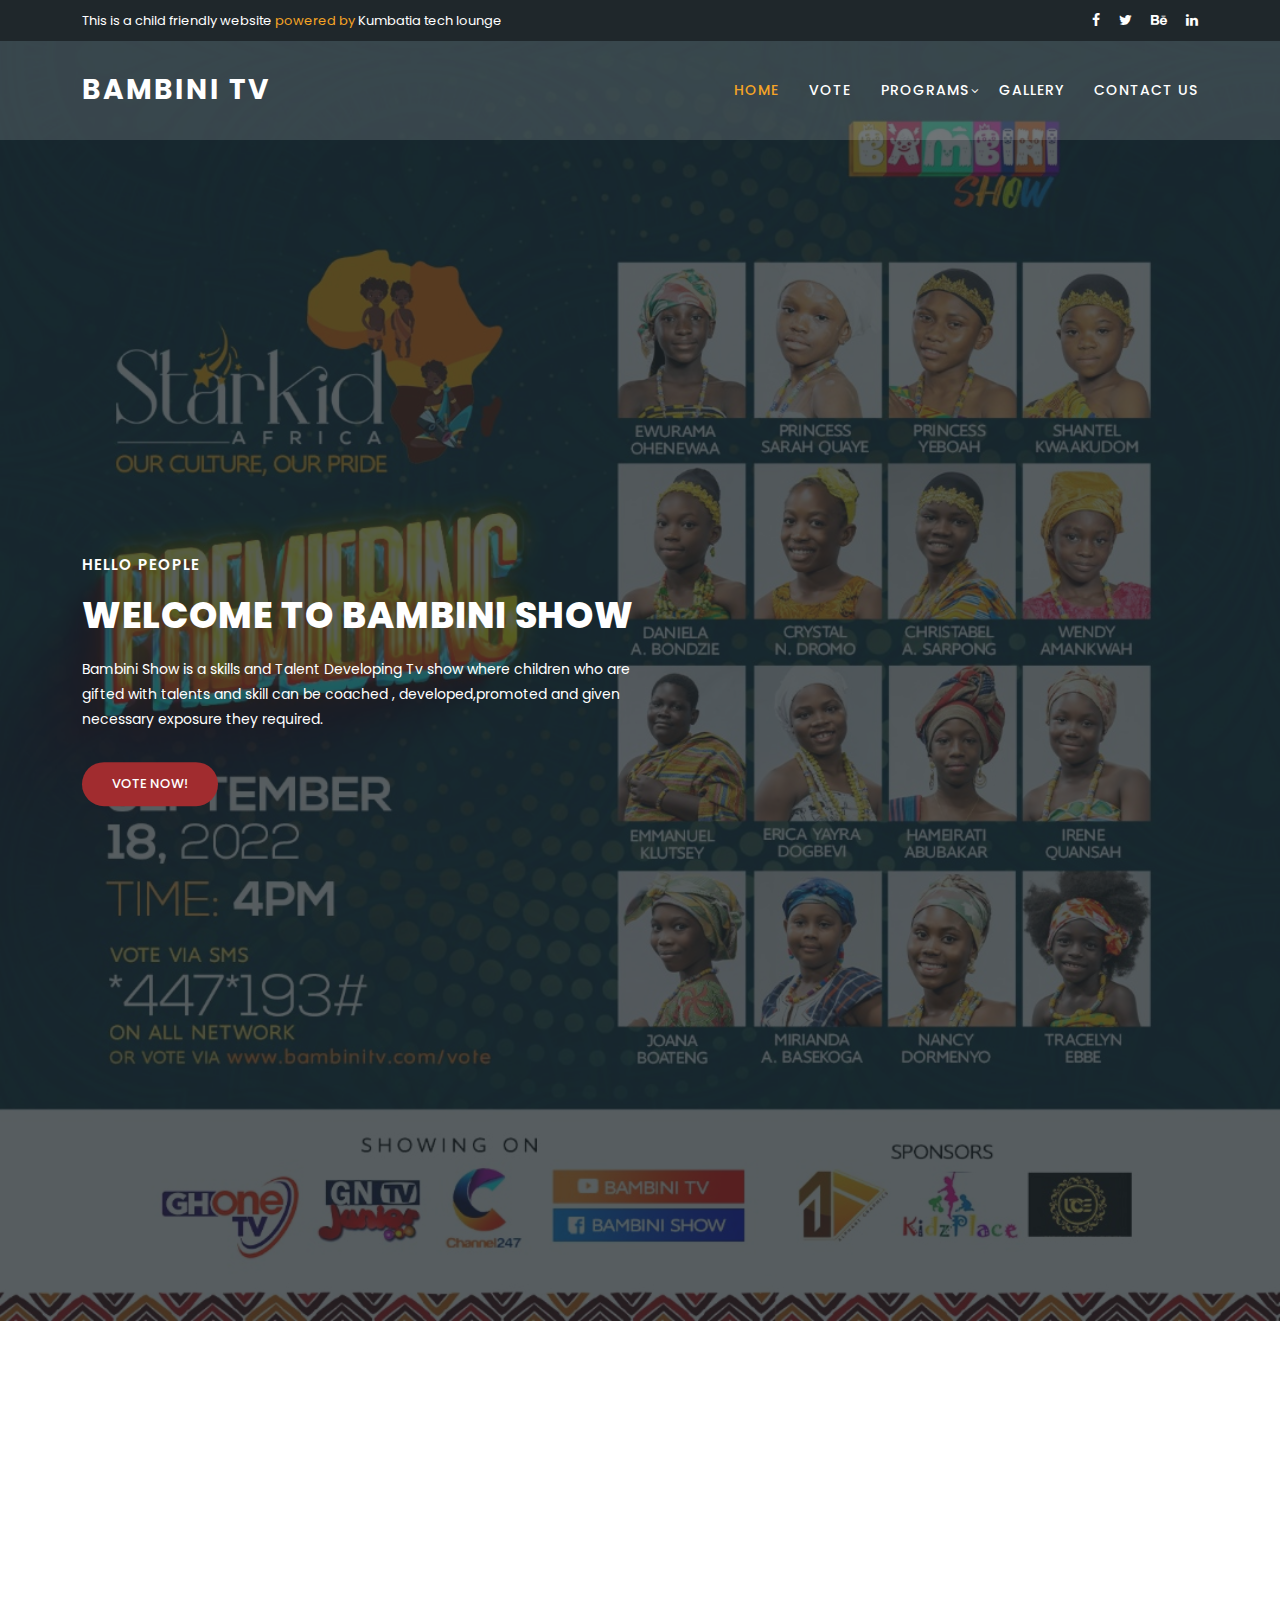
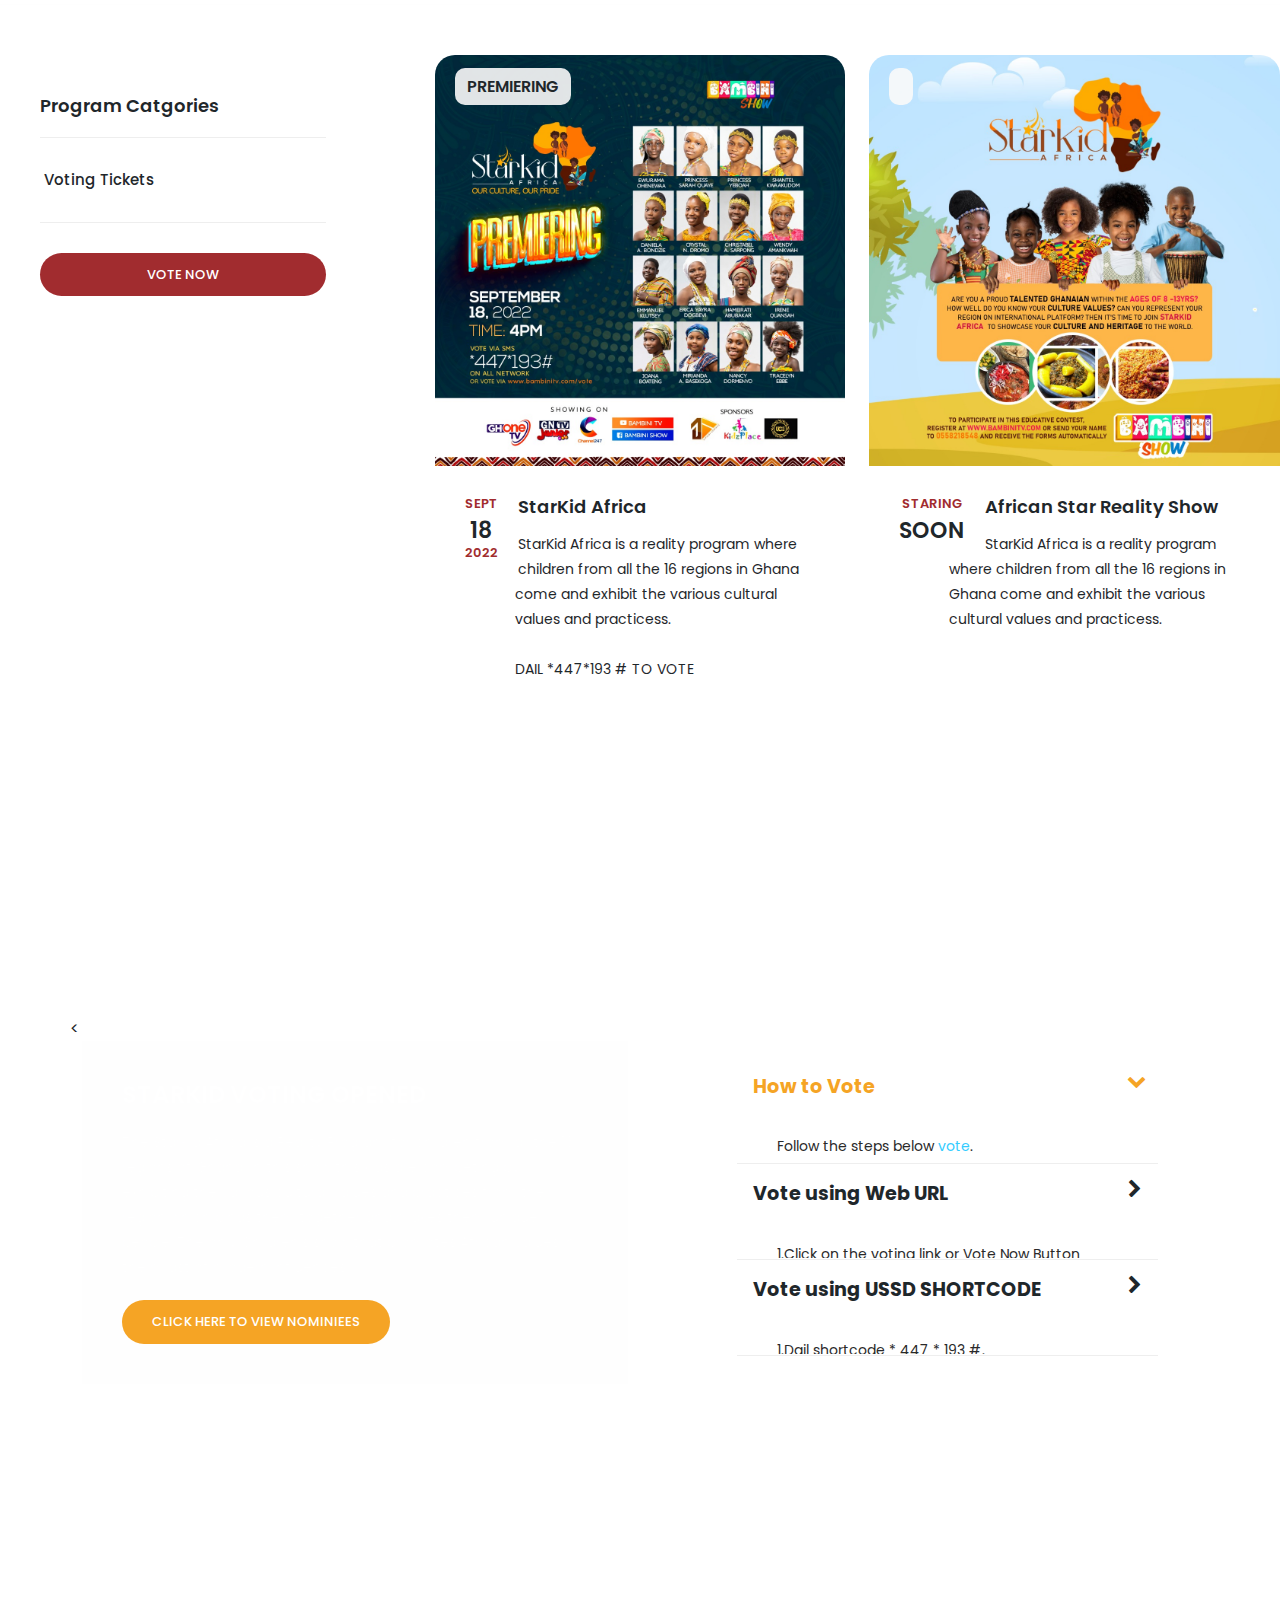
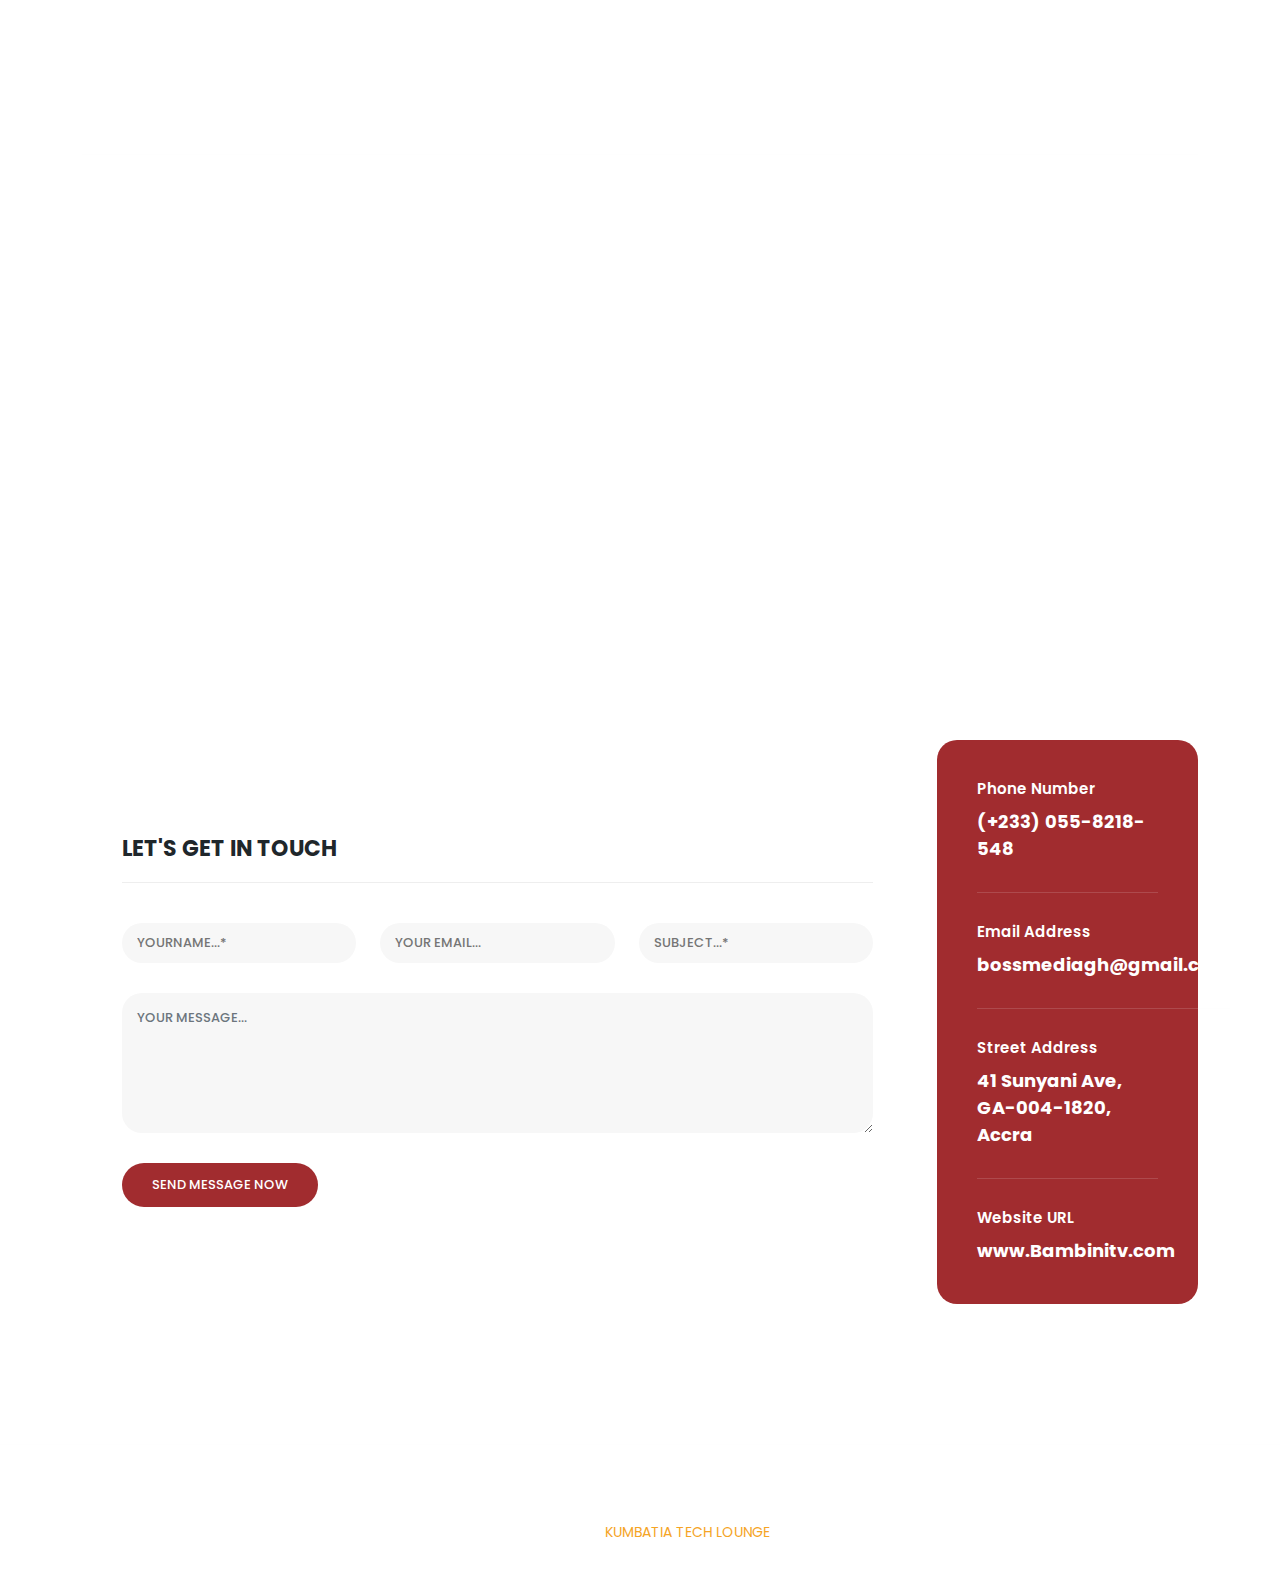
==== commit 0d7a5fef: "update" ====
--- a/index.html
+++ b/index.html
@@ -2,16 +2,19 @@
 <html lang="en">
 
   <head>
+
     <meta charset="utf-8">
     <meta name="viewport" content="width=device-width, initial-scale=1, shrink-to-fit=no">
     <meta name="description" content="">
     <meta name="author" content="TemplateMo">
     <link href="https://fonts.googleapis.com/css?family=Poppins:100,200,300,400,500,600,700,800,900" rel="stylesheet">
+
     <title>Bambini Tv</title>
-    <link rel="stylesheet" href="https://cdn.jsdelivr.net/npm/bootstrap@4.6.2/dist/css/bootstrap.min.css" integrity="sha384-xOolHFLEh07PJGoPkLv1IbcEPTNtaed2xpHsD9ESMhqIYd0nLMwNLD69Npy4HI+N" crossorigin="anonymous">
 
     <!-- Bootstrap core CSS -->
     <link href="vendor/bootstrap/css/bootstrap.min.css" rel="stylesheet">
+
+
     <!-- Additional CSS Files -->
     <link rel="stylesheet" href="assets/css/fontawesome.css">
     <link rel="stylesheet" href="assets/css/templatemo-edu-meeting.css">
@@ -19,7 +22,8 @@
     <link rel="stylesheet" href="assets/css/lightbox.css">
   </head>
 
-  <body>
+<body>
+
   <!-- Sub Header -->
   <div class="sub-header">
     <div class="container">
@@ -42,6 +46,7 @@
       </div>
     </div>
   </div>
+
   <!-- ***** Header Area Start ***** -->
   <header class="header-area header-sticky">
       <div class="container">
@@ -56,16 +61,16 @@
                       <!-- ***** Menu Start ***** -->
                       <ul class="nav">
                           <li class="scroll-to-section"><a href="#top" class="active">Home</a></li>
+                          
                           <li class="src"><a href="vote.html">Vote</a></li>
-                          <li class="src"><a href="Gallery.html">Gallery</a></li> 
                           <li class="has-sub">
                               <a href="javascript:void(0)">Programs</a>
                               <ul class="sub-menu">
-                                  <li><a href="meetings.html"> Upcoming Programs</a></li>
+                                  <li><a href="meetings.html">Upcoming Programs</a></li>
                                   <li><a href="meeting-details.html">Showing Times</a></li>
                               </ul>
                           </li>
-                          
+                          <li class="src"><a href="gallery.html">Gallery</a></li> 
                           <li class="scroll-to-section"><a href="#contact">Contact Us</a></li> 
                       </ul>        
                       <a class='menu-trigger'>
@@ -78,10 +83,13 @@
       </div>
   </header>
   <!-- ***** Header Area End ***** -->
+
   <!-- ***** Main Banner Area Start ***** -->
   <section class="section main-banner" id="top" data-section="section1">
-      <img src="assets/images/stark.jpeg" type="" />      
+      
+          <img src="assets/images/stark.jpeg" alt="" />      
       </video>
+
       <div class="video-overlay header-text">
           <div class="container">
             <div class="row">
@@ -100,22 +108,26 @@
       </div>
   </section>
   <!-- ***** Main Banner Area End ***** -->
+
   <!-- just for the commit -->
+
   <section class="services">
     <div class="container">
       <div class="row">
         <div class="col-lg-12">
           <div class="owl-service-item owl-carousel">
+          
             <div class="item">
               <div class="icon">
                 <img src="assets/images/service-icon-01.png" alt="">
               </div>
               <div class="down-content">
-                <h4>Funfair</h4>
+                <h4>funfair</h4>
                 <p>All Work and No Play doesnt apply to us since we are always on the edge to have some fun with the funfair crew.</p>
               </div>
             </div>
-              <div class="item">
+            
+            <div class="item">
               <div class="icon">
                 <img src="assets/images/service-icon-02.png" alt="">
               </div>
@@ -124,16 +136,18 @@
                 <p>As Part of our community Engagements, we donate generously to the less privalleged in our society reminding them of the love we share .</p>
               </div>
             </div>
+            
             <div class="item">
               <div class="icon">
                 <img src="assets/images/service-icon-03.png" alt="">
               </div>
               <div class="down-content">
                 <h4>Smart Quiz</h4>
-                <p>Through our Smart Quiz , we teach learn and have fun,  while competeting for great prizes and rewards </p>
-              </div>
-            </div>
-             <div class="item">
+                <p>through our smart quiz , we teach learn and have fun,  while competeting for great prizes and rewards </p>
+              </div>
+            </div>
+            
+            <div class="item">
               <div class="icon">
                 <img src="assets/images/service-icon-02.png" alt="">
               </div>
@@ -346,19 +360,19 @@
             <div class="item">
               <img src="assets/images/course-03.jpg" alt="">
               <div class="down-content">
-                <h4></h4>
-                <div class="info">
-                  <div class="row">
-                    <div class="col-8">
-                      <ul>
-                        <li><i class="fa fa-star"></i></li>
-                        <li><i class="fa fa-star"></i></li>
-                        <li><i class="fa fa-star"></i></li>
-                        <li><i class="fa fa-star"></i></li>
-                      </ul>
-                    </div>
-                    <div class="col-4">
-                       <span></span>
+                <h4>Nulla at ipsum a mauris egestas tempor</h4>
+                <div class="info">
+                  <div class="row">
+                    <div class="col-8">
+                      <ul>
+                        <li><i class="fa fa-star"></i></li>
+                        <li><i class="fa fa-star"></i></li>
+                        <li><i class="fa fa-star"></i></li>
+                        <li><i class="fa fa-star"></i></li>
+                      </ul>
+                    </div>
+                    <div class="col-4">
+                       <span>$140</span>
                     </div>
                   </div>
                 </div>
@@ -367,20 +381,20 @@
             <div class="item">
               <img src="assets/images/course-04.jpg" alt="">
               <div class="down-content">
-                <h4></h4>
-                <div class="info">
-                  <div class="row">
-                    <div class="col-8">
-                      <ul>
-                        <li><i class="fa fa-star"></i></li>
-                        <li><i class="fa fa-star"></i></li>
-                        <li><i class="fa fa-star"></i></li>
-                        <li><i class="fa fa-star"></i></li>
-                        <li><i class="fa fa-star"></i></li>
-                      </ul>
-                    </div>
-                    <div class="col-4">
-                       <span></span>
+                <h4>Aenean molestie quis libero gravida</h4>
+                <div class="info">
+                  <div class="row">
+                    <div class="col-8">
+                      <ul>
+                        <li><i class="fa fa-star"></i></li>
+                        <li><i class="fa fa-star"></i></li>
+                        <li><i class="fa fa-star"></i></li>
+                        <li><i class="fa fa-star"></i></li>
+                        <li><i class="fa fa-star"></i></li>
+                      </ul>
+                    </div>
+                    <div class="col-4">
+                       <span>$120</span>
                     </div>
                   </div>
                 </div>
@@ -389,20 +403,20 @@
             <div class="item">
               <img src="assets/images/course-01.jpg" alt="">
               <div class="down-content">
-                <h4></h4>
-                <div class="info">
-                  <div class="row">
-                    <div class="col-8">
-                      <ul>
-                        <li><i class="fa fa-star"></i></li>
-                        <li><i class="fa fa-star"></i></li>
-                        <li><i class="fa fa-star"></i></li>
-                        <li><i class="fa fa-star"></i></li>
-                        <li><i class="fa fa-star"></i></li>
-                      </ul>
-                    </div>
-                    <div class="col-4">
-                       <span></span>
+                <h4>Lorem ipsum dolor sit amet adipiscing elit</h4>
+                <div class="info">
+                  <div class="row">
+                    <div class="col-8">
+                      <ul>
+                        <li><i class="fa fa-star"></i></li>
+                        <li><i class="fa fa-star"></i></li>
+                        <li><i class="fa fa-star"></i></li>
+                        <li><i class="fa fa-star"></i></li>
+                        <li><i class="fa fa-star"></i></li>
+                      </ul>
+                    </div>
+                    <div class="col-4">
+                       <span>$250</span>
                     </div>
                   </div>
                 </div>
@@ -411,20 +425,20 @@
             <div class="item">
               <img src="assets/images/course-02.jpg" alt="">
               <div class="down-content">
-                <h4></h4>
-                <div class="info">
-                  <div class="row">
-                    <div class="col-8">
-                      <ul>
-                        <li><i class="fa fa-star"></i></li>
-                        <li><i class="fa fa-star"></i></li>
-                        <li><i class="fa fa-star"></i></li>
-                        <li><i class="fa fa-star"></i></li>
-                        <li><i class="fa fa-star"></i></li>
-                      </ul>
-                    </div>
-                    <div class="col-4">
-                       <span></span>
+                <h4>TemplateMo is the best website for Free CSS</h4>
+                <div class="info">
+                  <div class="row">
+                    <div class="col-8">
+                      <ul>
+                        <li><i class="fa fa-star"></i></li>
+                        <li><i class="fa fa-star"></i></li>
+                        <li><i class="fa fa-star"></i></li>
+                        <li><i class="fa fa-star"></i></li>
+                        <li><i class="fa fa-star"></i></li>
+                      </ul>
+                    </div>
+                    <div class="col-4">
+                       <span>$270</span>
                     </div>
                   </div>
                 </div>
@@ -433,20 +447,20 @@
             <div class="item">
               <img src="assets/images/course-03.jpg" alt="">
               <div class="down-content">
-                <h4></h4>
-                <div class="info">
-                  <div class="row">
-                    <div class="col-8">
-                      <ul>
-                        <li><i class="fa fa-star"></i></li>
-                        <li><i class="fa fa-star"></i></li>
-                        <li><i class="fa fa-star"></i></li>
-                        <li><i class="fa fa-star"></i></li>
-                        <li><i class="fa fa-star"></i></li>
-                      </ul>
-                    </div>
-                    <div class="col-4">
-                       <span></span>
+                <h4>Web Design Templates at your finger tips</h4>
+                <div class="info">
+                  <div class="row">
+                    <div class="col-8">
+                      <ul>
+                        <li><i class="fa fa-star"></i></li>
+                        <li><i class="fa fa-star"></i></li>
+                        <li><i class="fa fa-star"></i></li>
+                        <li><i class="fa fa-star"></i></li>
+                        <li><i class="fa fa-star"></i></li>
+                      </ul>
+                    </div>
+                    <div class="col-4">
+                       <span>$340</span>
                     </div>
                   </div>
                 </div>
@@ -468,7 +482,7 @@
                       </ul>
                     </div>
                     <div class="col-4">
-                       <span></span>
+                       <span>$360</span>
                     </div>
                   </div>
                 </div>
@@ -477,20 +491,20 @@
             <div class="item">
               <img src="assets/images/course-01.jpg" alt="">
               <div class="down-content">
-                <h4></h4>
-                <div class="info">
-                  <div class="row">
-                    <div class="col-8">
-                      <ul>
-                        <li><i class="fa fa-star"></i></li>
-                        <li><i class="fa fa-star"></i></li>
-                        <li><i class="fa fa-star"></i></li>
-                        <li><i class="fa fa-star"></i></li>
-                        <li><i class="fa fa-star"></i></li>
-                      </ul>
-                    </div>
-                    <div class="col-4">
-                       <span></span>
+                <h4>Responsive HTML Templates for you</h4>
+                <div class="info">
+                  <div class="row">
+                    <div class="col-8">
+                      <ul>
+                        <li><i class="fa fa-star"></i></li>
+                        <li><i class="fa fa-star"></i></li>
+                        <li><i class="fa fa-star"></i></li>
+                        <li><i class="fa fa-star"></i></li>
+                        <li><i class="fa fa-star"></i></li>
+                      </ul>
+                    </div>
+                    <div class="col-4">
+                       <span>$400</span>
                     </div>
                   </div>
                 </div>
@@ -499,20 +513,20 @@
             <div class="item">
               <img src="assets/images/course-02.jpg" alt="">
               <div class="down-content">
-                <h4></h4>
-                <div class="info">
-                  <div class="row">
-                    <div class="col-8">
-                      <ul>
-                        <li><i class="fa fa-star"></i></li>
-                        <li><i class="fa fa-star"></i></li>
-                        <li><i class="fa fa-star"></i></li>
-                        <li><i class="fa fa-star"></i></li>
-                        <li><i class="fa fa-star"></i></li>
-                      </ul>
-                    </div>
-                    <div class="col-4">
-                       <span></span>
+                <h4>Download Free CSS Layouts for your business</h4>
+                <div class="info">
+                  <div class="row">
+                    <div class="col-8">
+                      <ul>
+                        <li><i class="fa fa-star"></i></li>
+                        <li><i class="fa fa-star"></i></li>
+                        <li><i class="fa fa-star"></i></li>
+                        <li><i class="fa fa-star"></i></li>
+                        <li><i class="fa fa-star"></i></li>
+                      </ul>
+                    </div>
+                    <div class="col-4">
+                       <span>$430</span>
                     </div>
                   </div>
                 </div>
@@ -521,20 +535,20 @@
             <div class="item">
               <img src="assets/images/course-03.jpg" alt="">
               <div class="down-content">
-                <h4></h4>
-                <div class="info">
-                  <div class="row">
-                    <div class="col-8">
-                      <ul>
-                        <li><i class="fa fa-star"></i></li>
-                        <li><i class="fa fa-star"></i></li>
-                        <li><i class="fa fa-star"></i></li>
-                        <li><i class="fa fa-star"></i></li>
-                        <li><i class="fa fa-star"></i></li>
-                      </ul>
-                    </div>
-                    <div class="col-4">
-                       <span></span>
+                <h4>Morbi in libero blandit lectus cursus</h4>
+                <div class="info">
+                  <div class="row">
+                    <div class="col-8">
+                      <ul>
+                        <li><i class="fa fa-star"></i></li>
+                        <li><i class="fa fa-star"></i></li>
+                        <li><i class="fa fa-star"></i></li>
+                        <li><i class="fa fa-star"></i></li>
+                        <li><i class="fa fa-star"></i></li>
+                      </ul>
+                    </div>
+                    <div class="col-4">
+                       <span>$480</span>
                     </div>
                   </div>
                 </div>
@@ -543,20 +557,20 @@
             <div class="item">
               <img src="assets/images/course-04.jpg" alt="">
               <div class="down-content">
-                <h4></h4>
-                <div class="info">
-                  <div class="row">
-                    <div class="col-8">
-                      <ul>
-                        <li><i class="fa fa-star"></i></li>
-                        <li><i class="fa fa-star"></i></li>
-                        <li><i class="fa fa-star"></i></li>
-                        <li><i class="fa fa-star"></i></li>
-                        <li><i class="fa fa-star"></i></li>
-                      </ul>
-                    </div>
-                    <div class="col-4">
-                       <span></span>
+                <h4>Curabitur molestie dignissim purus</h4>
+                <div class="info">
+                  <div class="row">
+                    <div class="col-8">
+                      <ul>
+                        <li><i class="fa fa-star"></i></li>
+                        <li><i class="fa fa-star"></i></li>
+                        <li><i class="fa fa-star"></i></li>
+                        <li><i class="fa fa-star"></i></li>
+                        <li><i class="fa fa-star"></i></li>
+                      </ul>
+                    </div>
+                    <div class="col-4">
+                       <span>$560</span>
                     </div>
                   </div>
                 </div>
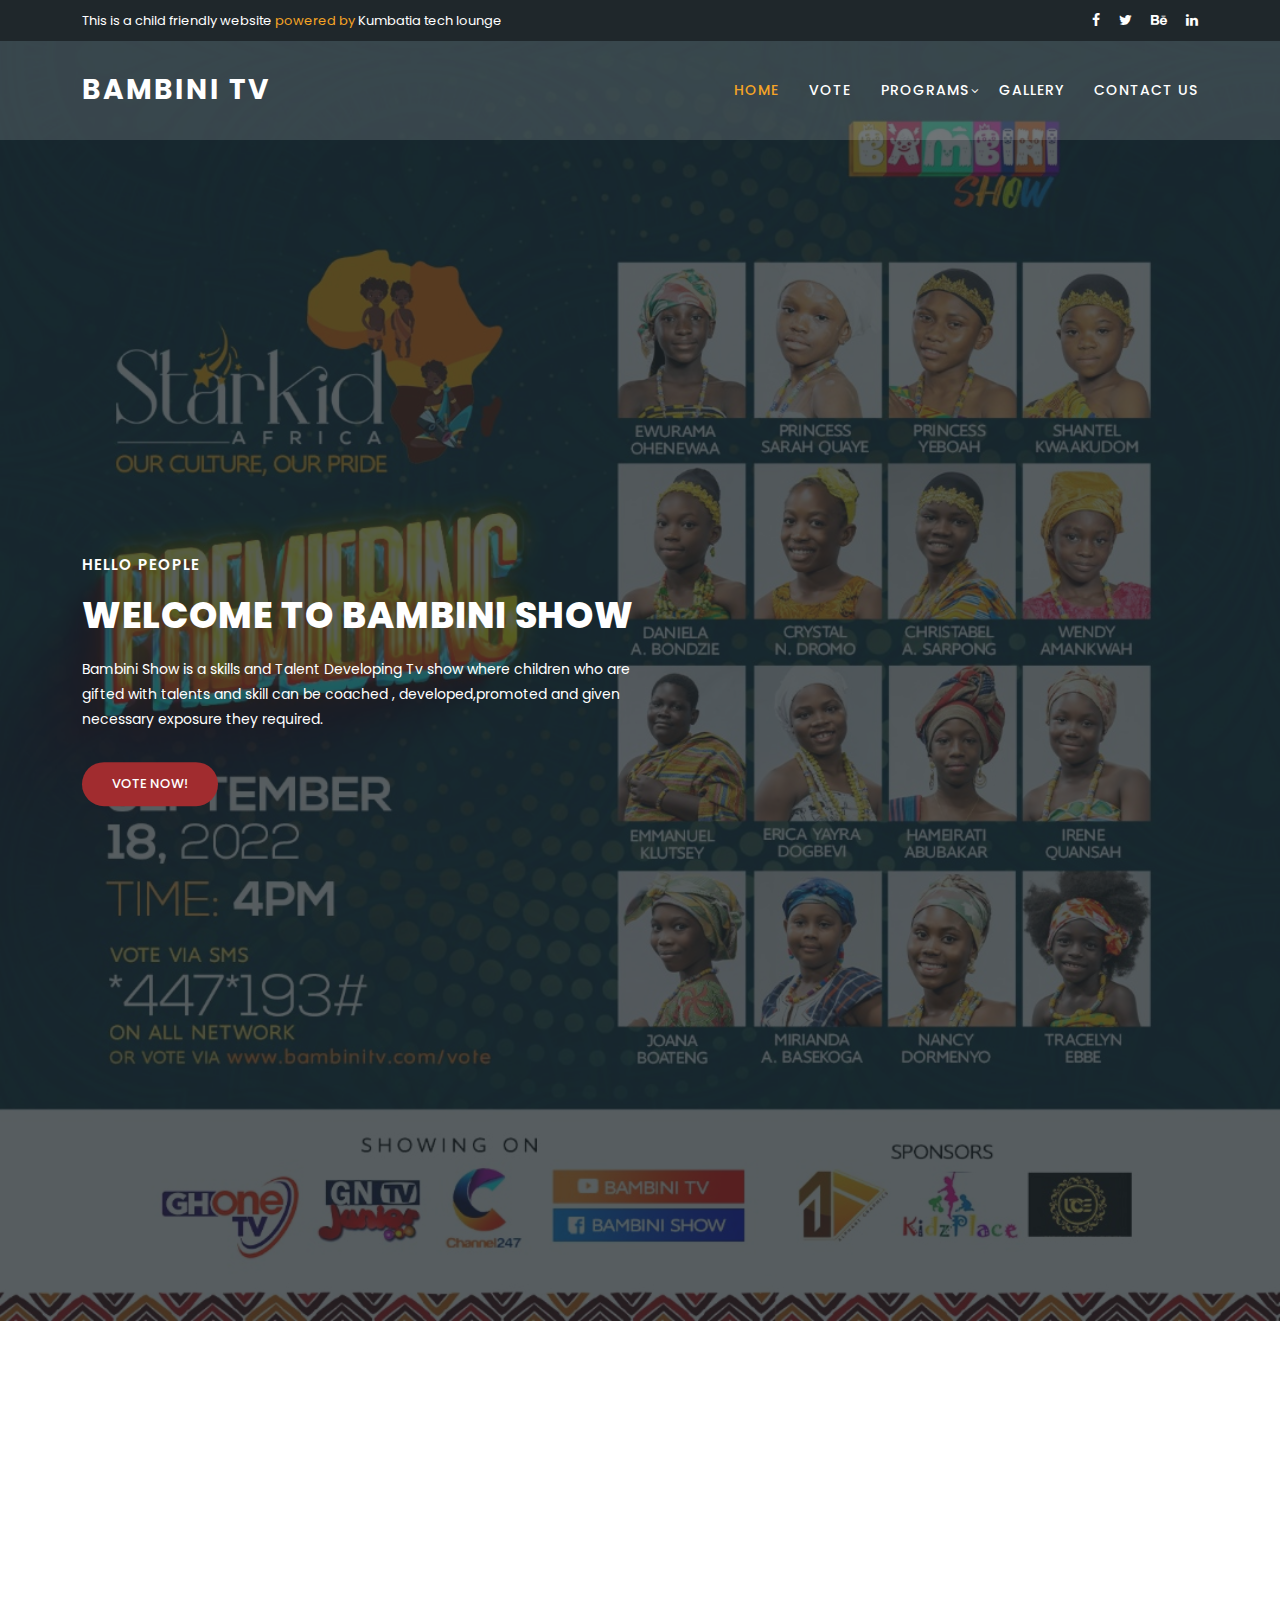
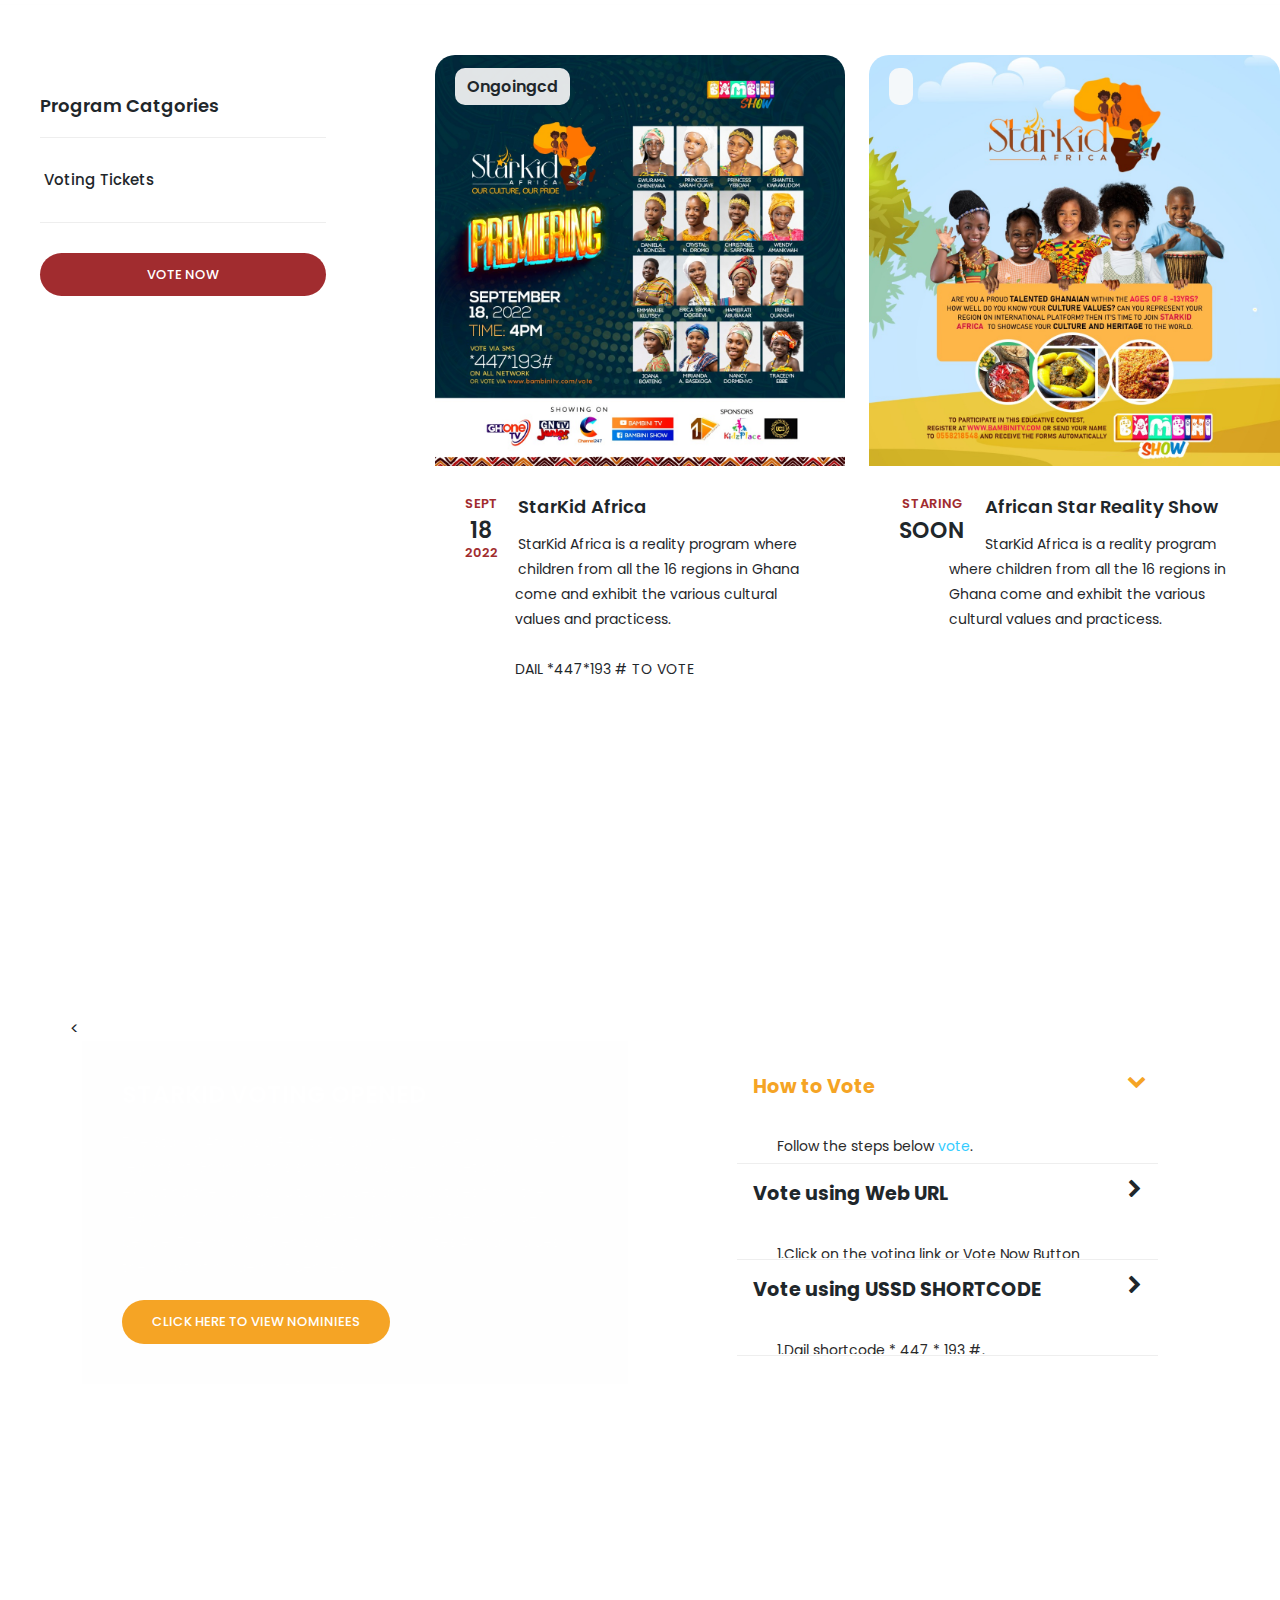
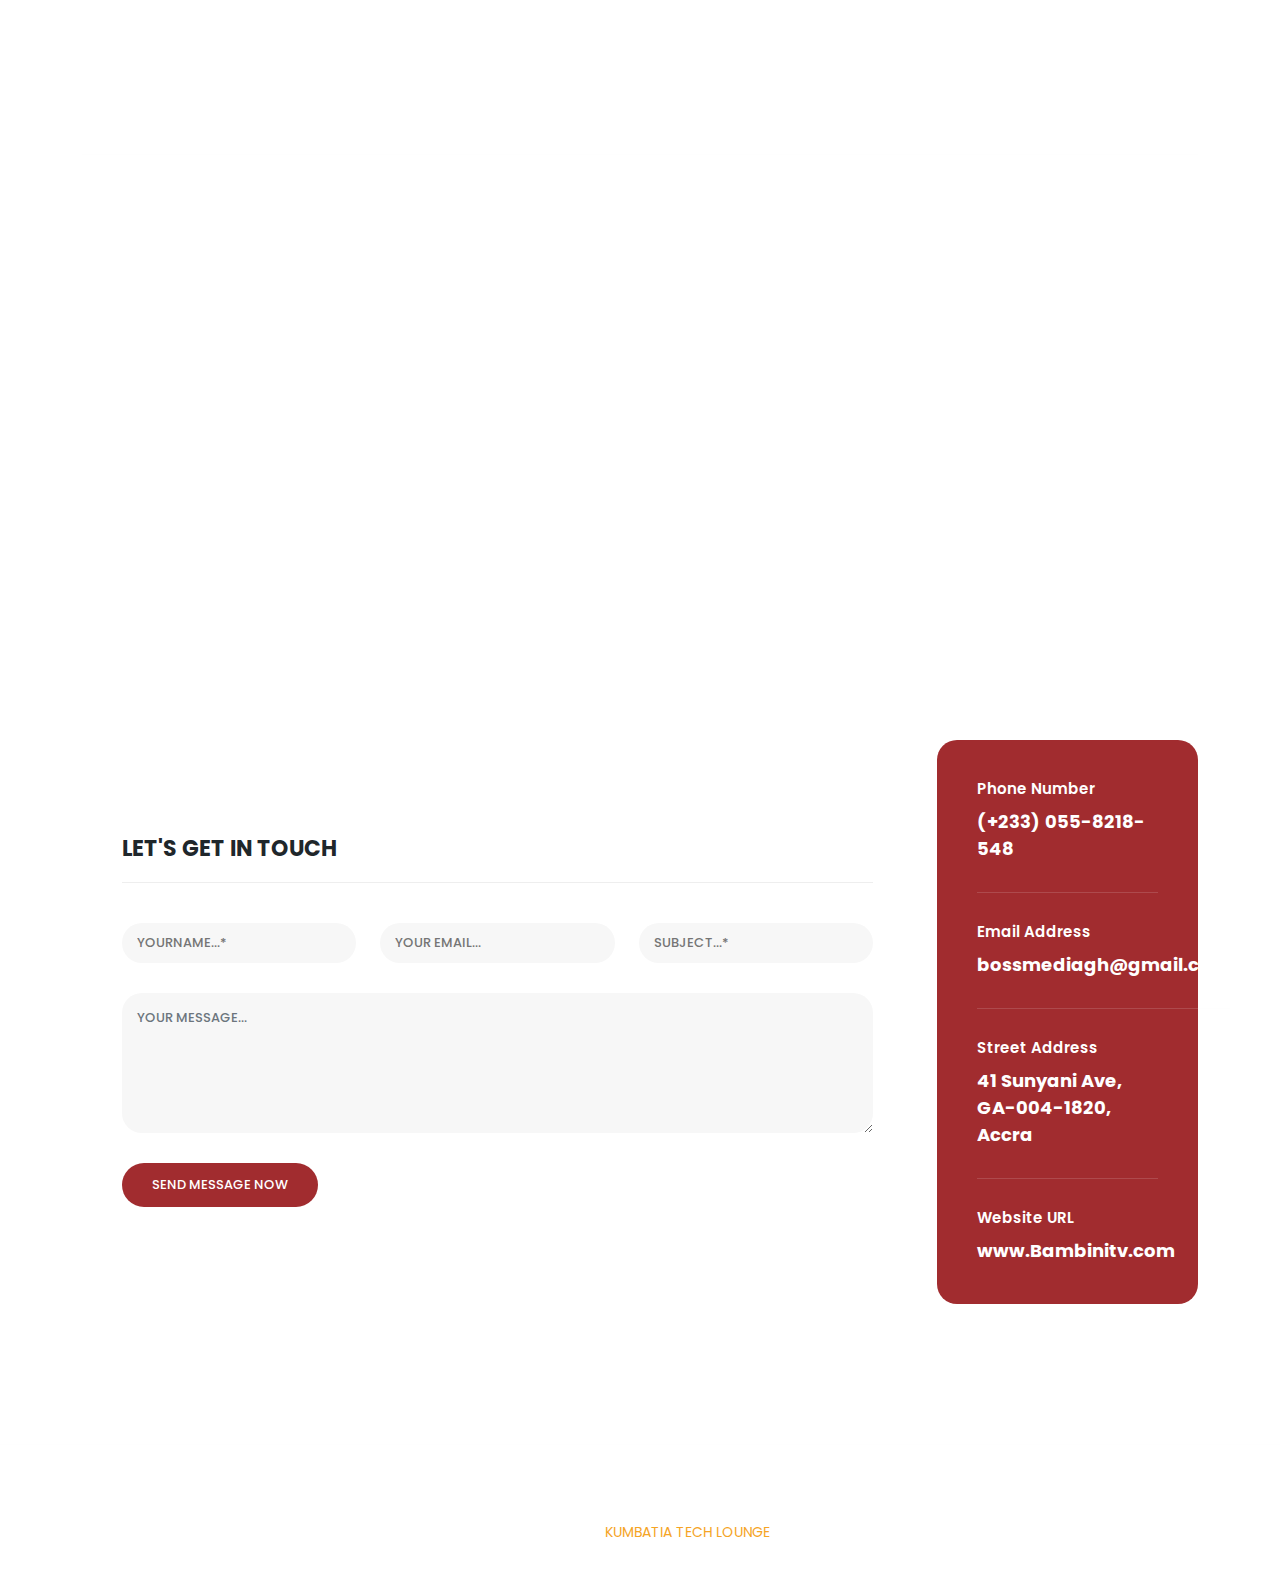
==== commit 4933ecd7: "nominee update" ====
--- a/index.html
+++ b/index.html
@@ -191,7 +191,7 @@
               <div class="meeting-item">
                 <div class="thumb">
                   <div class="price">
-                    <span>PREMIERING</span>
+                    <span>Ongoingcd </span>
                   
                   </div>
                   <a href="meeting-details.html"><img src="assets/images/stark.jpeg" alt="Bambini Ballet Festival"></a>
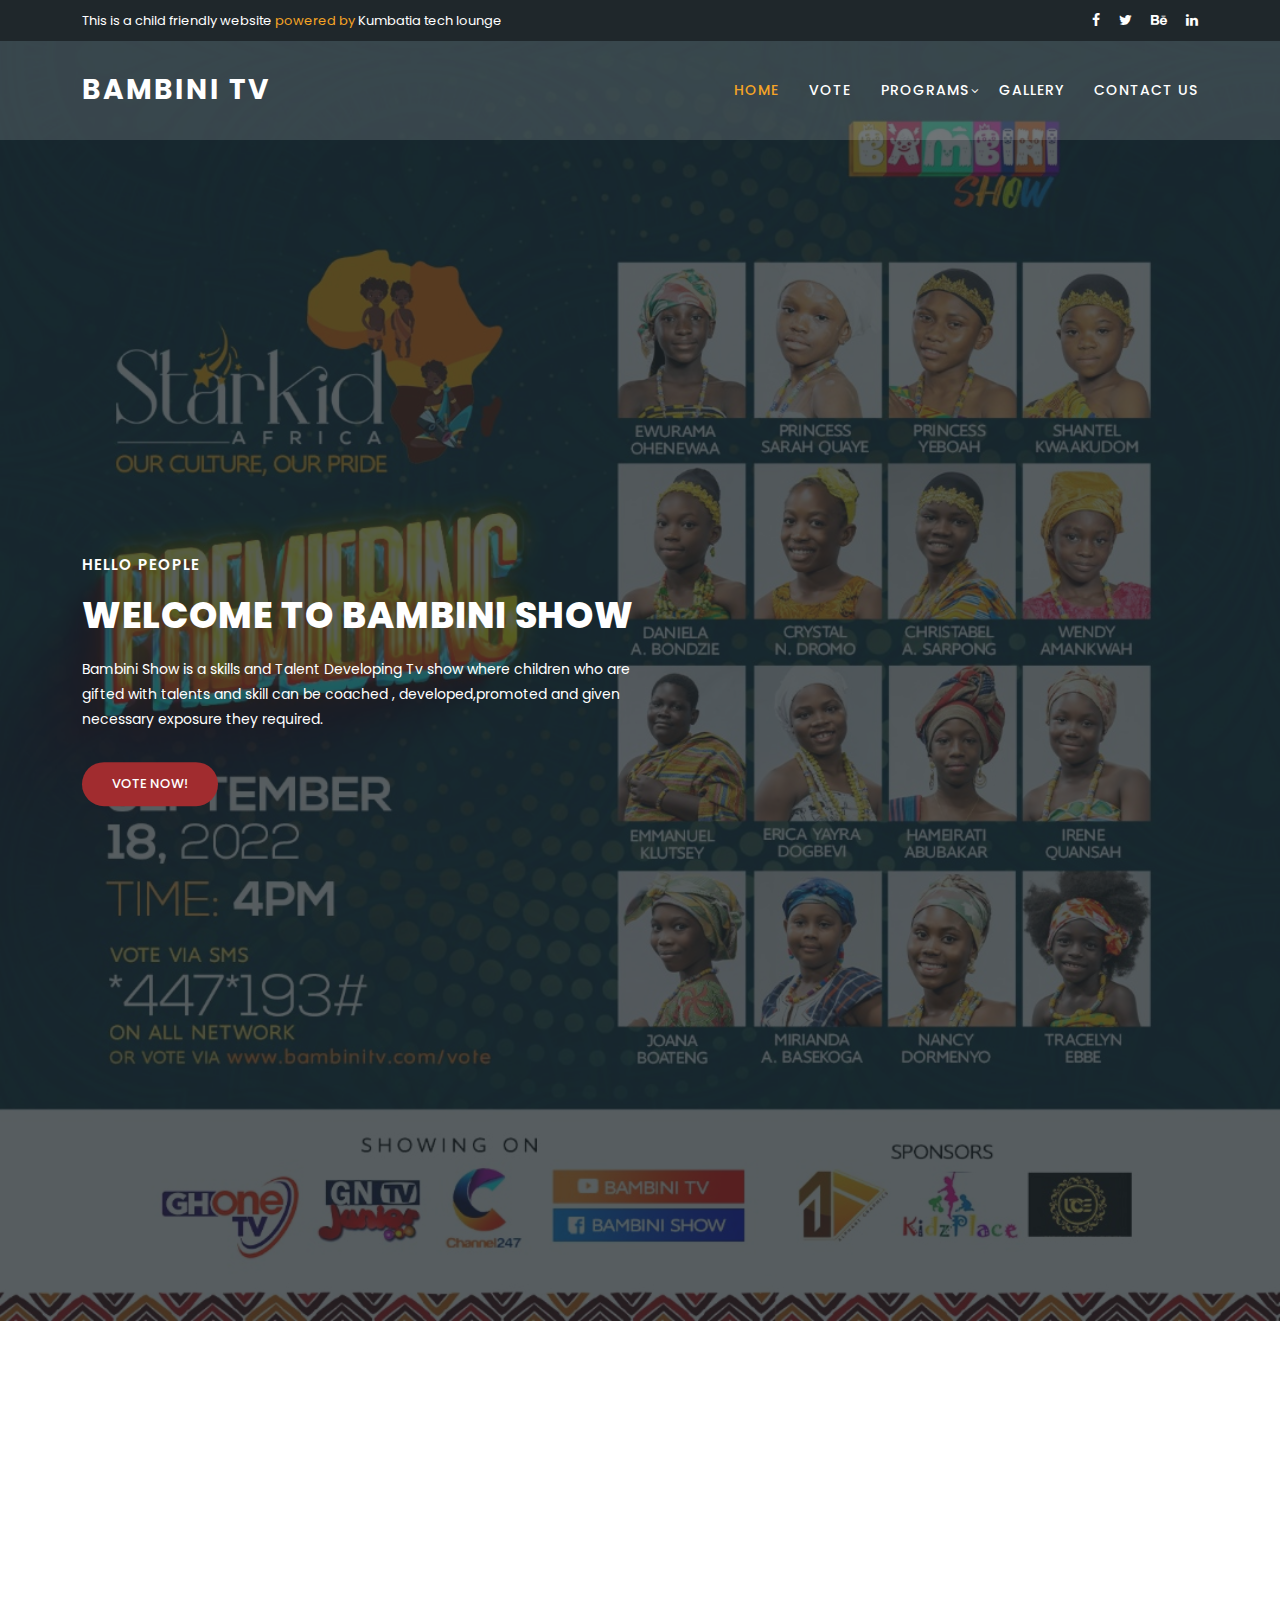
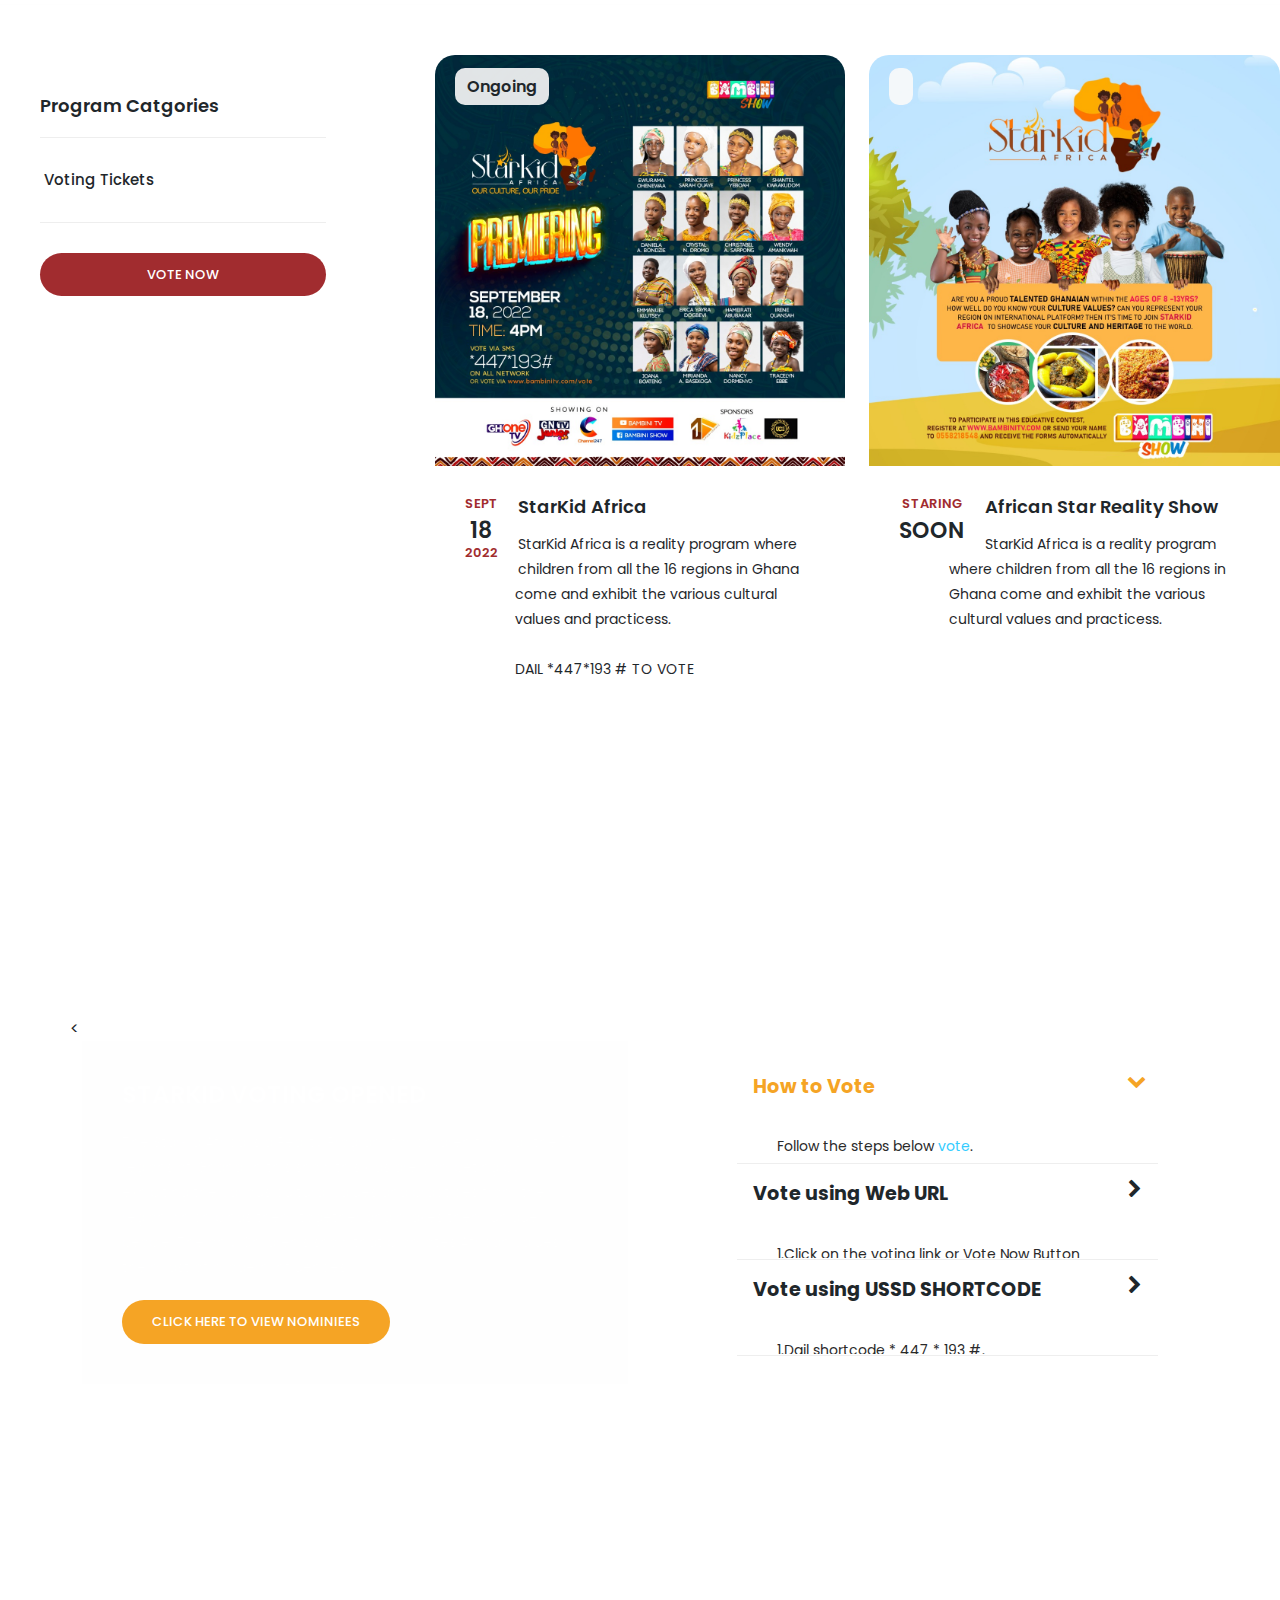
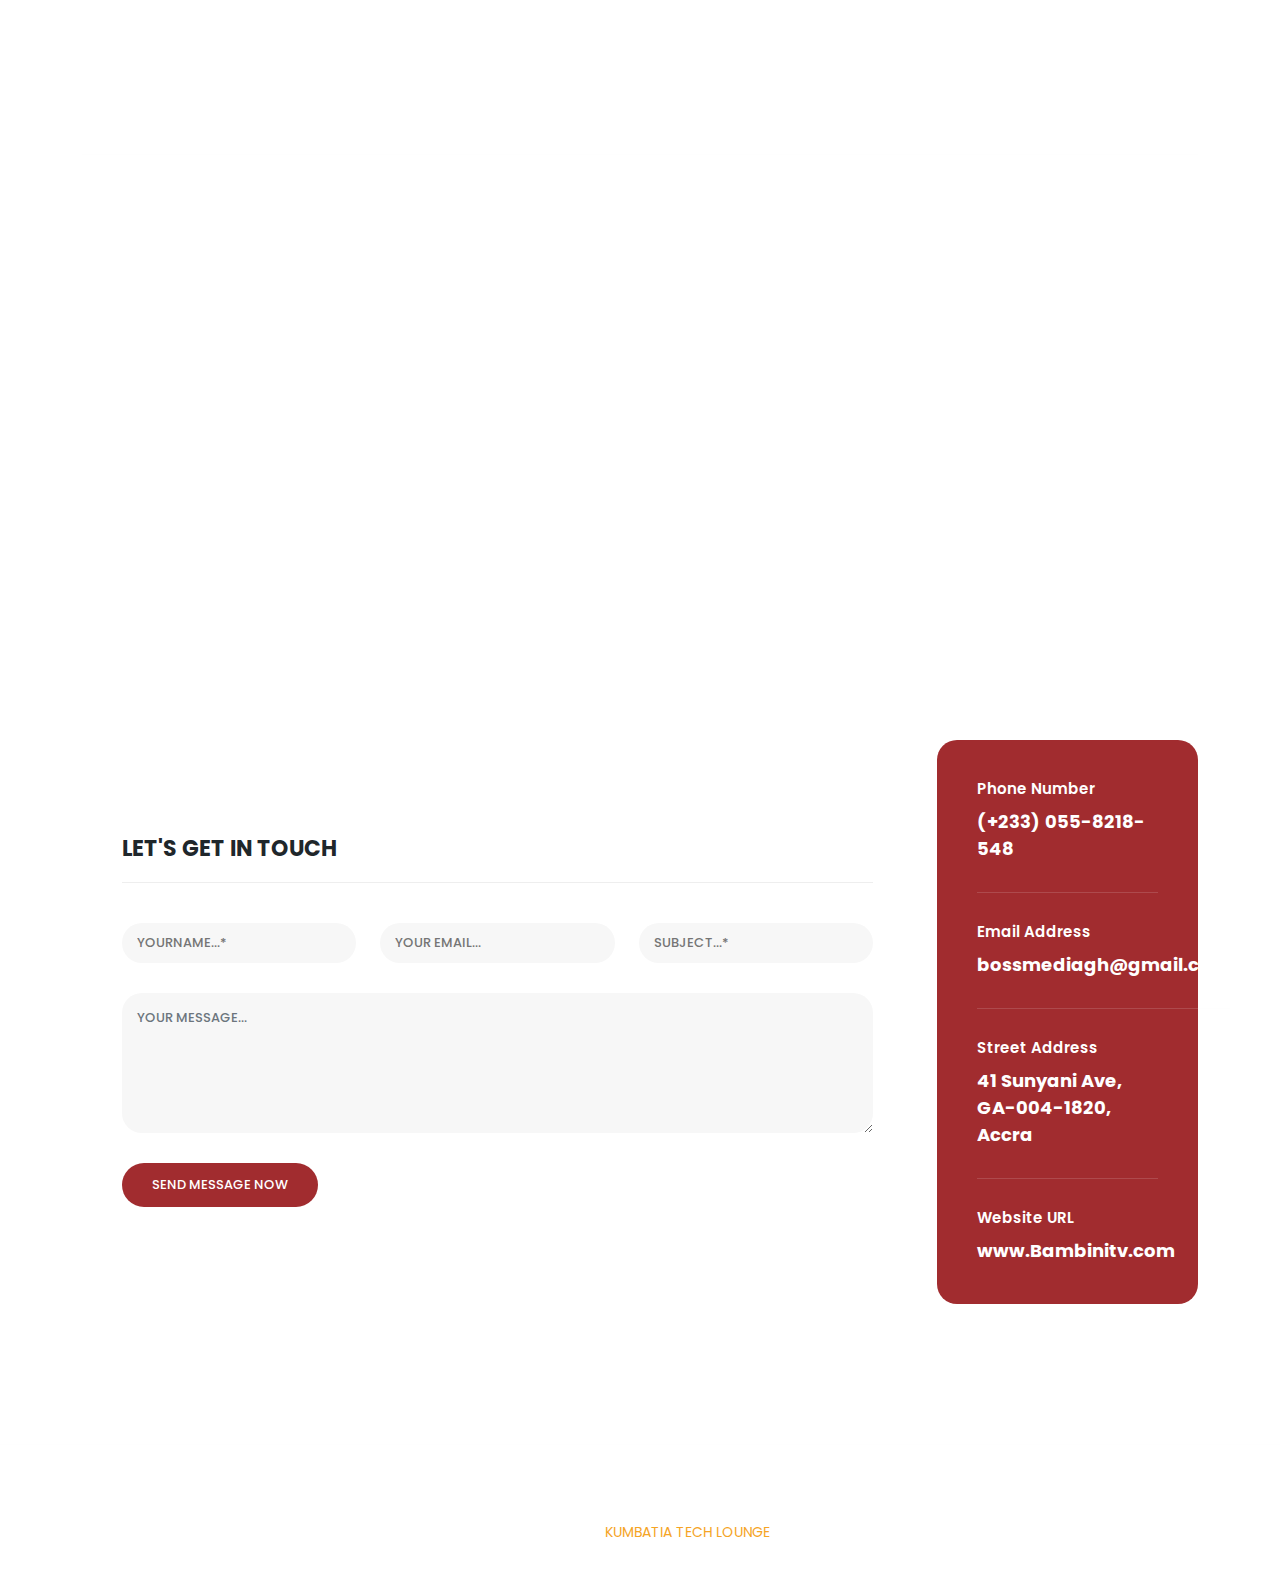
==== commit e99c89ba: "nominee update" ====
--- a/index.html
+++ b/index.html
@@ -70,7 +70,7 @@
                                   <li><a href="meeting-details.html">Showing Times</a></li>
                               </ul>
                           </li>
-                          <li class="src"><a href="gallery.html">Gallery</a></li> 
+                          <li class="src"><a href="Gallery.html">Gallery</a></li> 
                           <li class="scroll-to-section"><a href="#contact">Contact Us</a></li> 
                       </ul>        
                       <a class='menu-trigger'>
@@ -191,7 +191,7 @@
               <div class="meeting-item">
                 <div class="thumb">
                   <div class="price">
-                    <span>Ongoingcd </span>
+                    <span>Ongoing</span>
                   
                   </div>
                   <a href="meeting-details.html"><img src="assets/images/stark.jpeg" alt="Bambini Ballet Festival"></a>
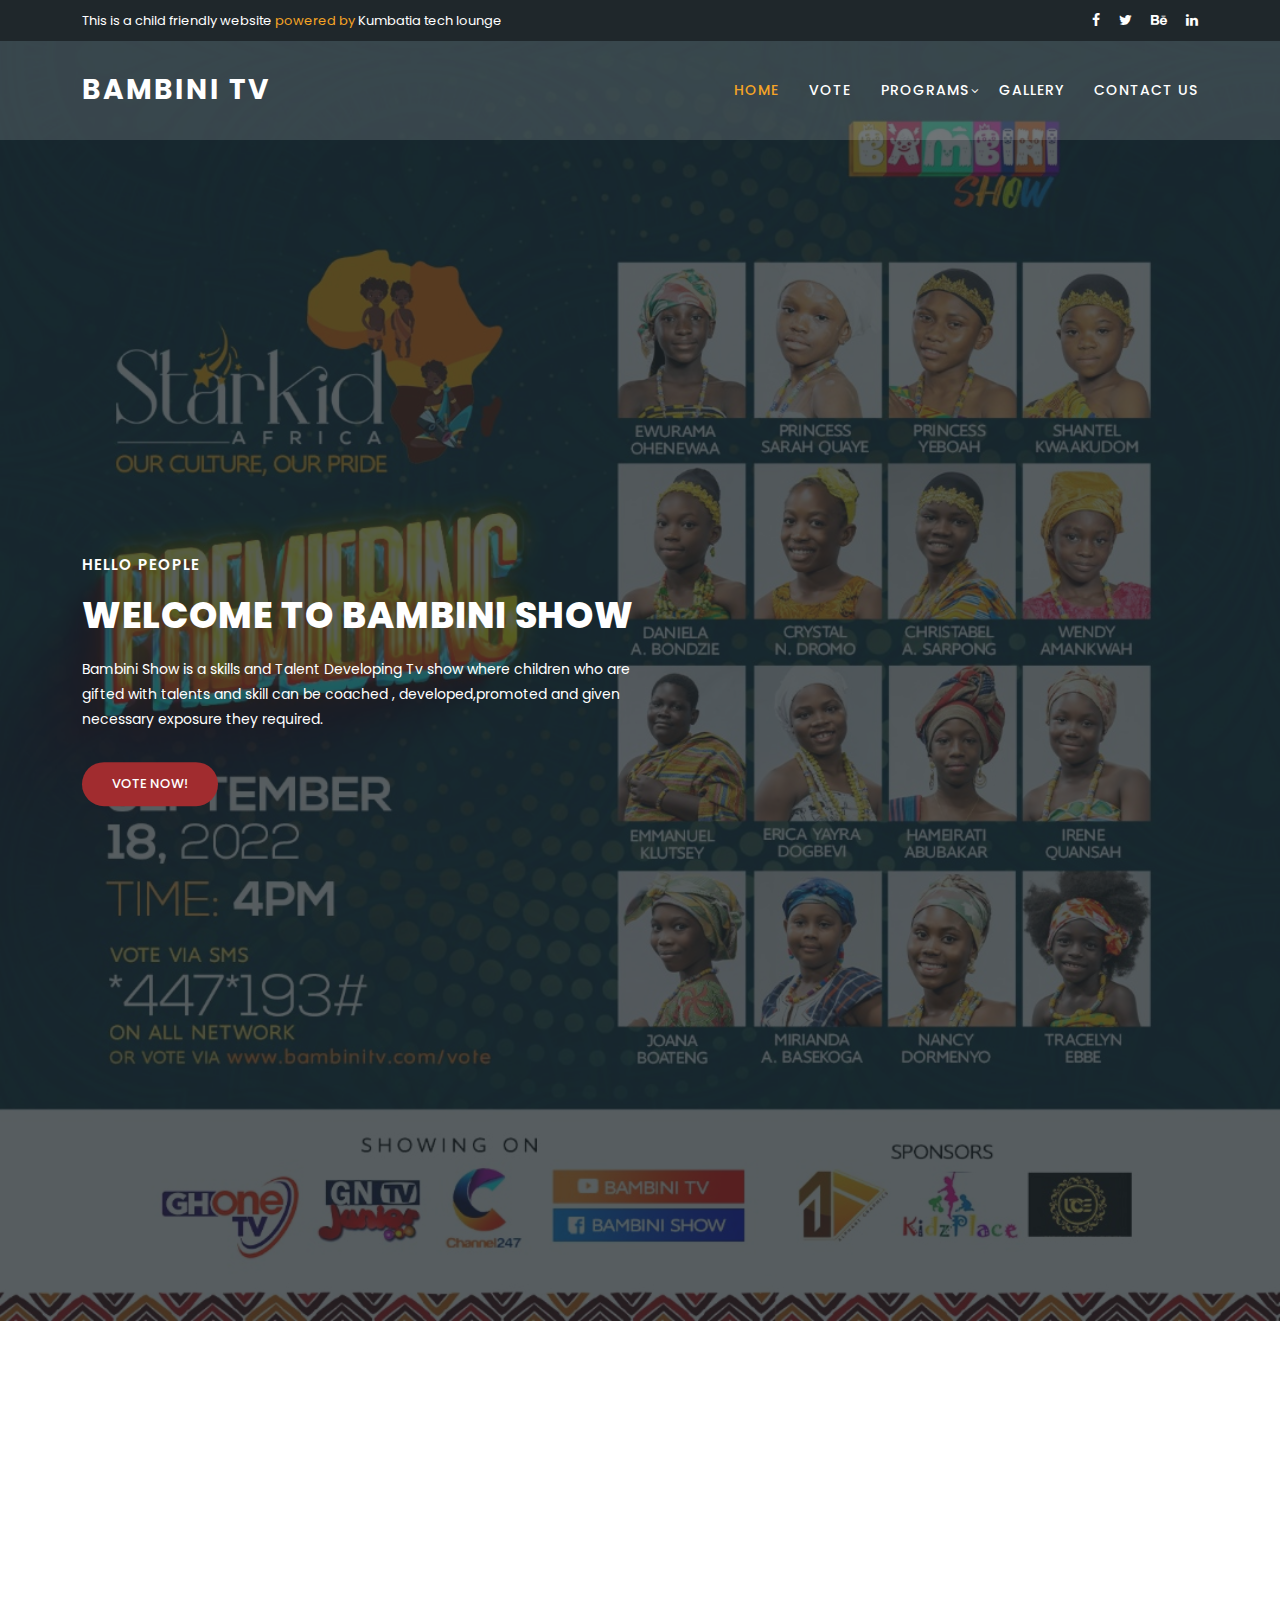
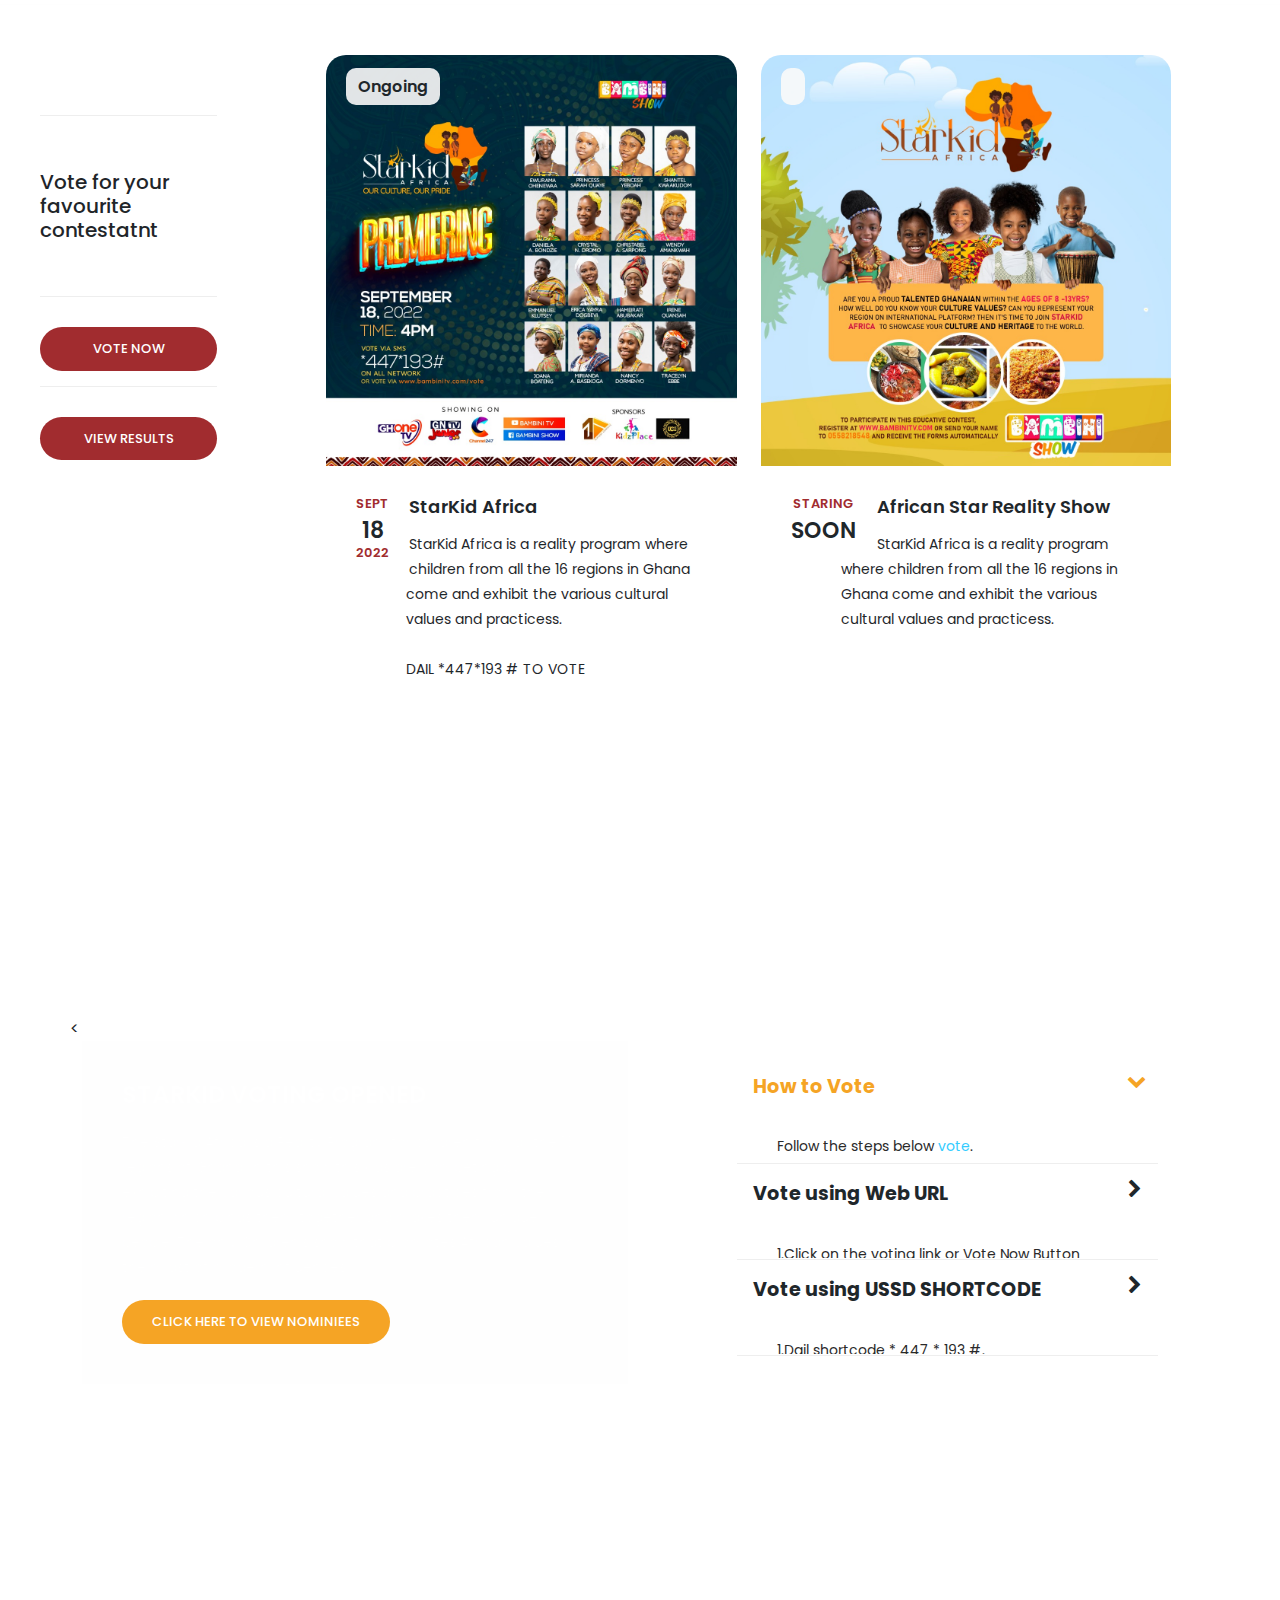
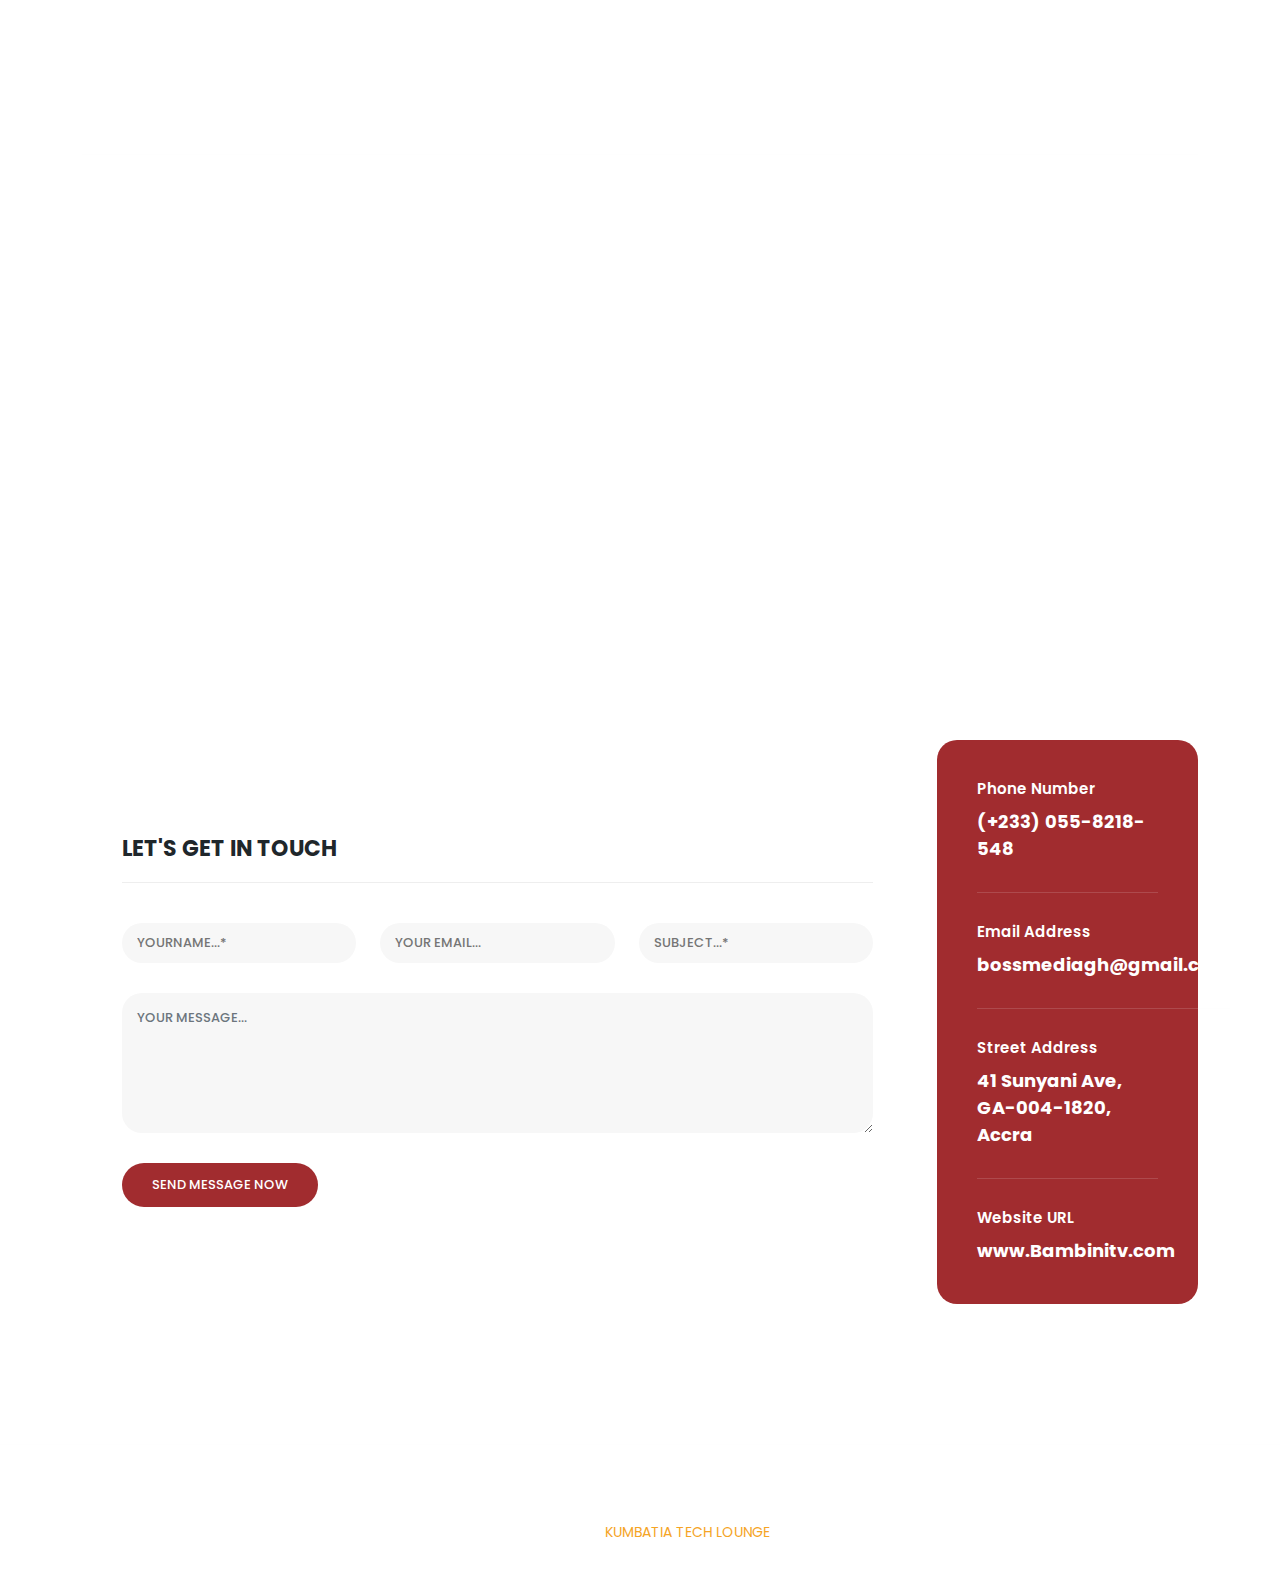
==== commit af40ef29: "update voting result display" ====
--- a/index.html
+++ b/index.html
@@ -170,19 +170,23 @@
             <h2>Upcoming Events</h2>
           </div>
         </div>
-        <div class="col-lg-4">
+        <div class="col-lg-3">
           <div class="categories">
-            <h4>Program Catgories</h4>
+            <h4> </h4>
             <ul>
               <li><a href="#"></a></li>
-              <li><a href="https://bit.ly/3J1p4ld"> Voting</a></li>
-              <li><a href="#">Tickets</a></li>
+              <li><h5>Vote  for your favourite contestatnt </h5></li>
+              <li><a href="#"></a></li>
               <li><a href="#"></a></li>
               <li><a href="#"></a></li>
             </ul>
             <div class="main-button-red">
               <a href="https://bit.ly/3J1p4ld">VOTE NOW</a>
             </div>
+            <div class="main-button-red">
+              <a href="meeting-details.html">View Results</a>
+            </div>
+
           </div>
         </div>
         <div class="col-lg-8">
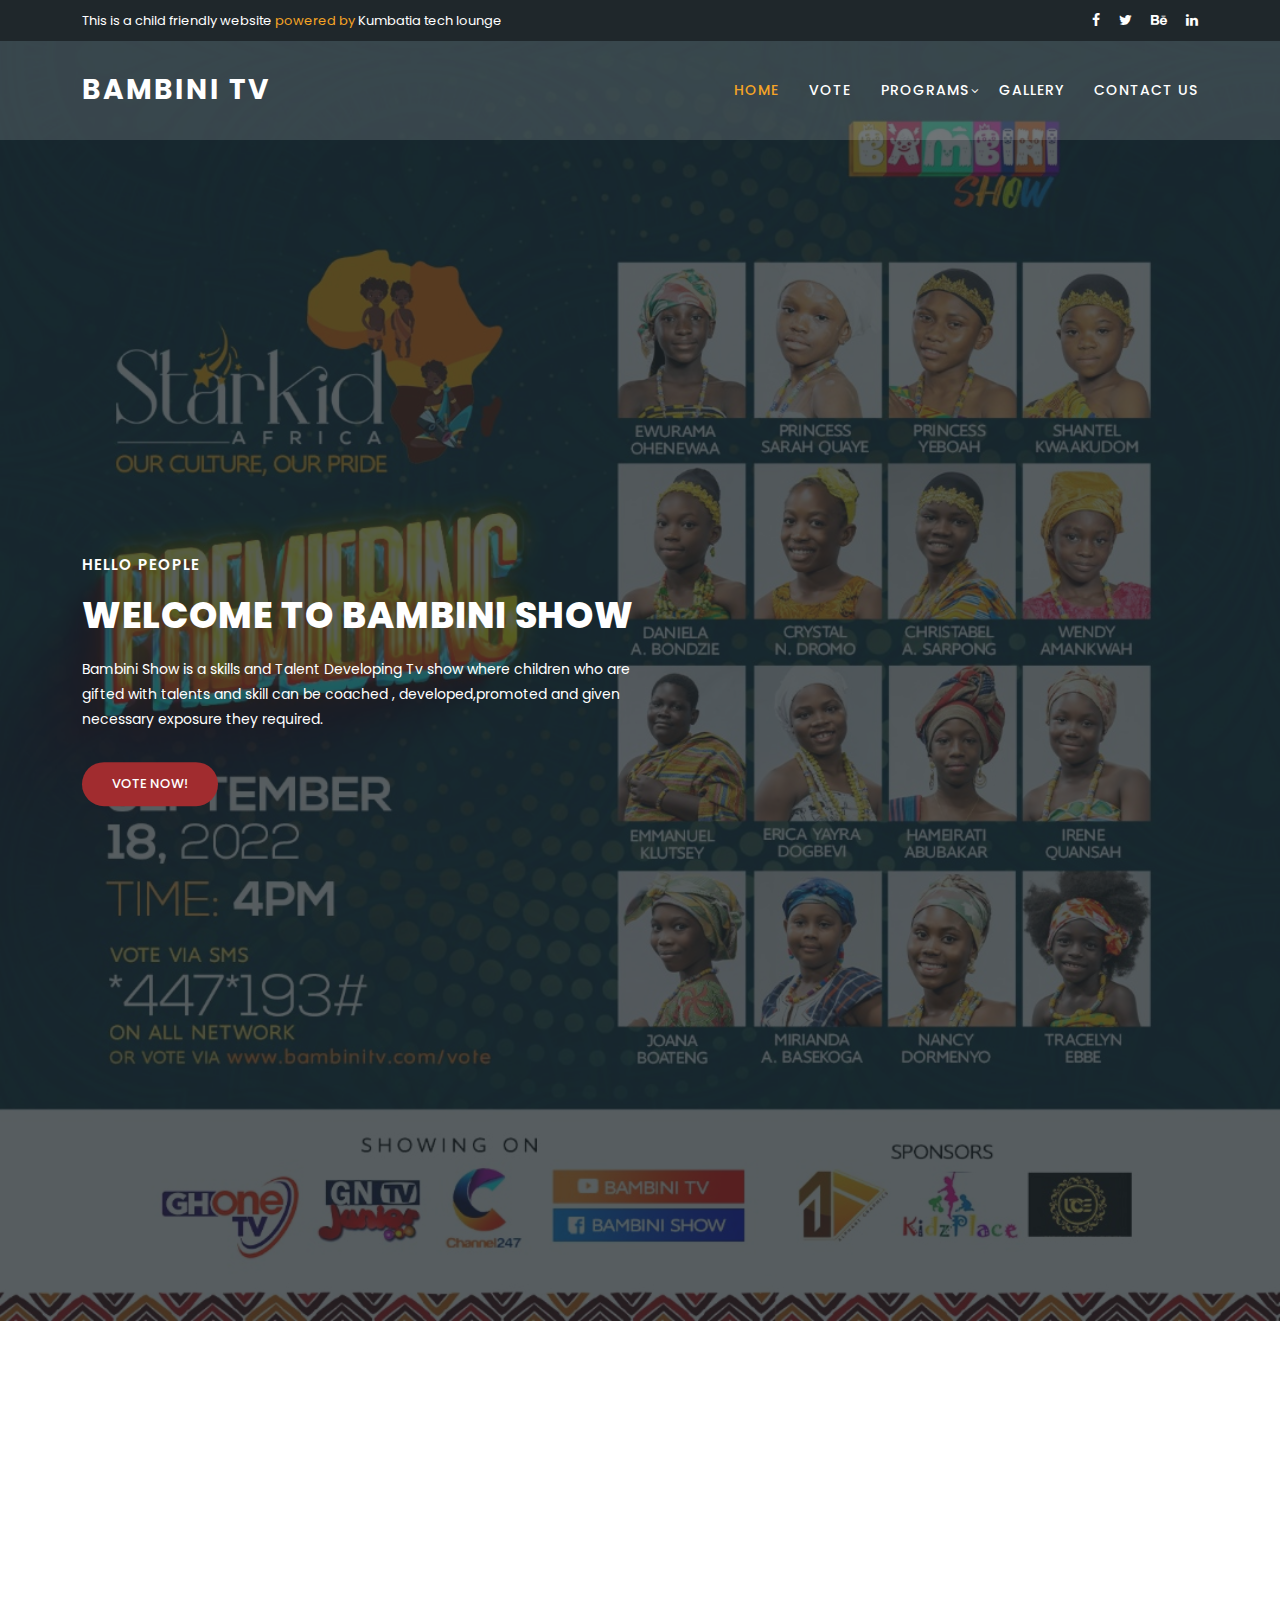
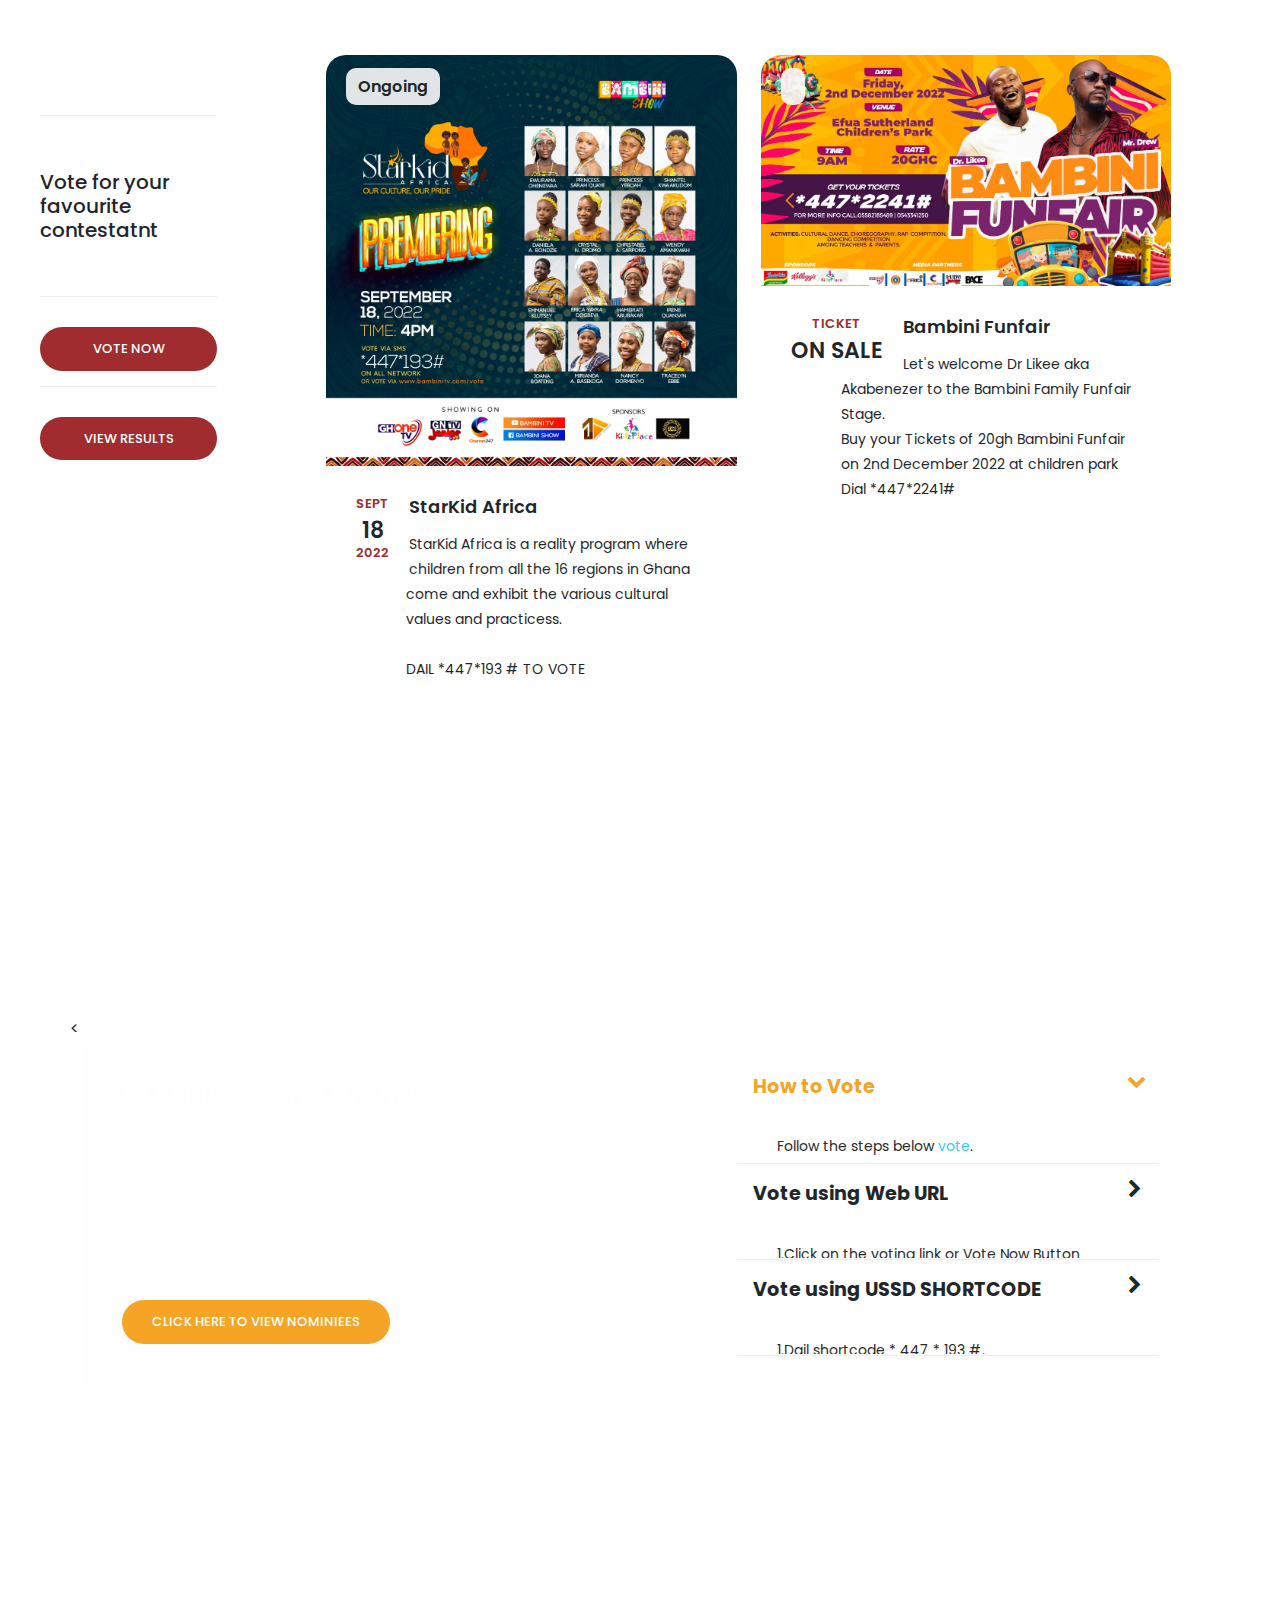
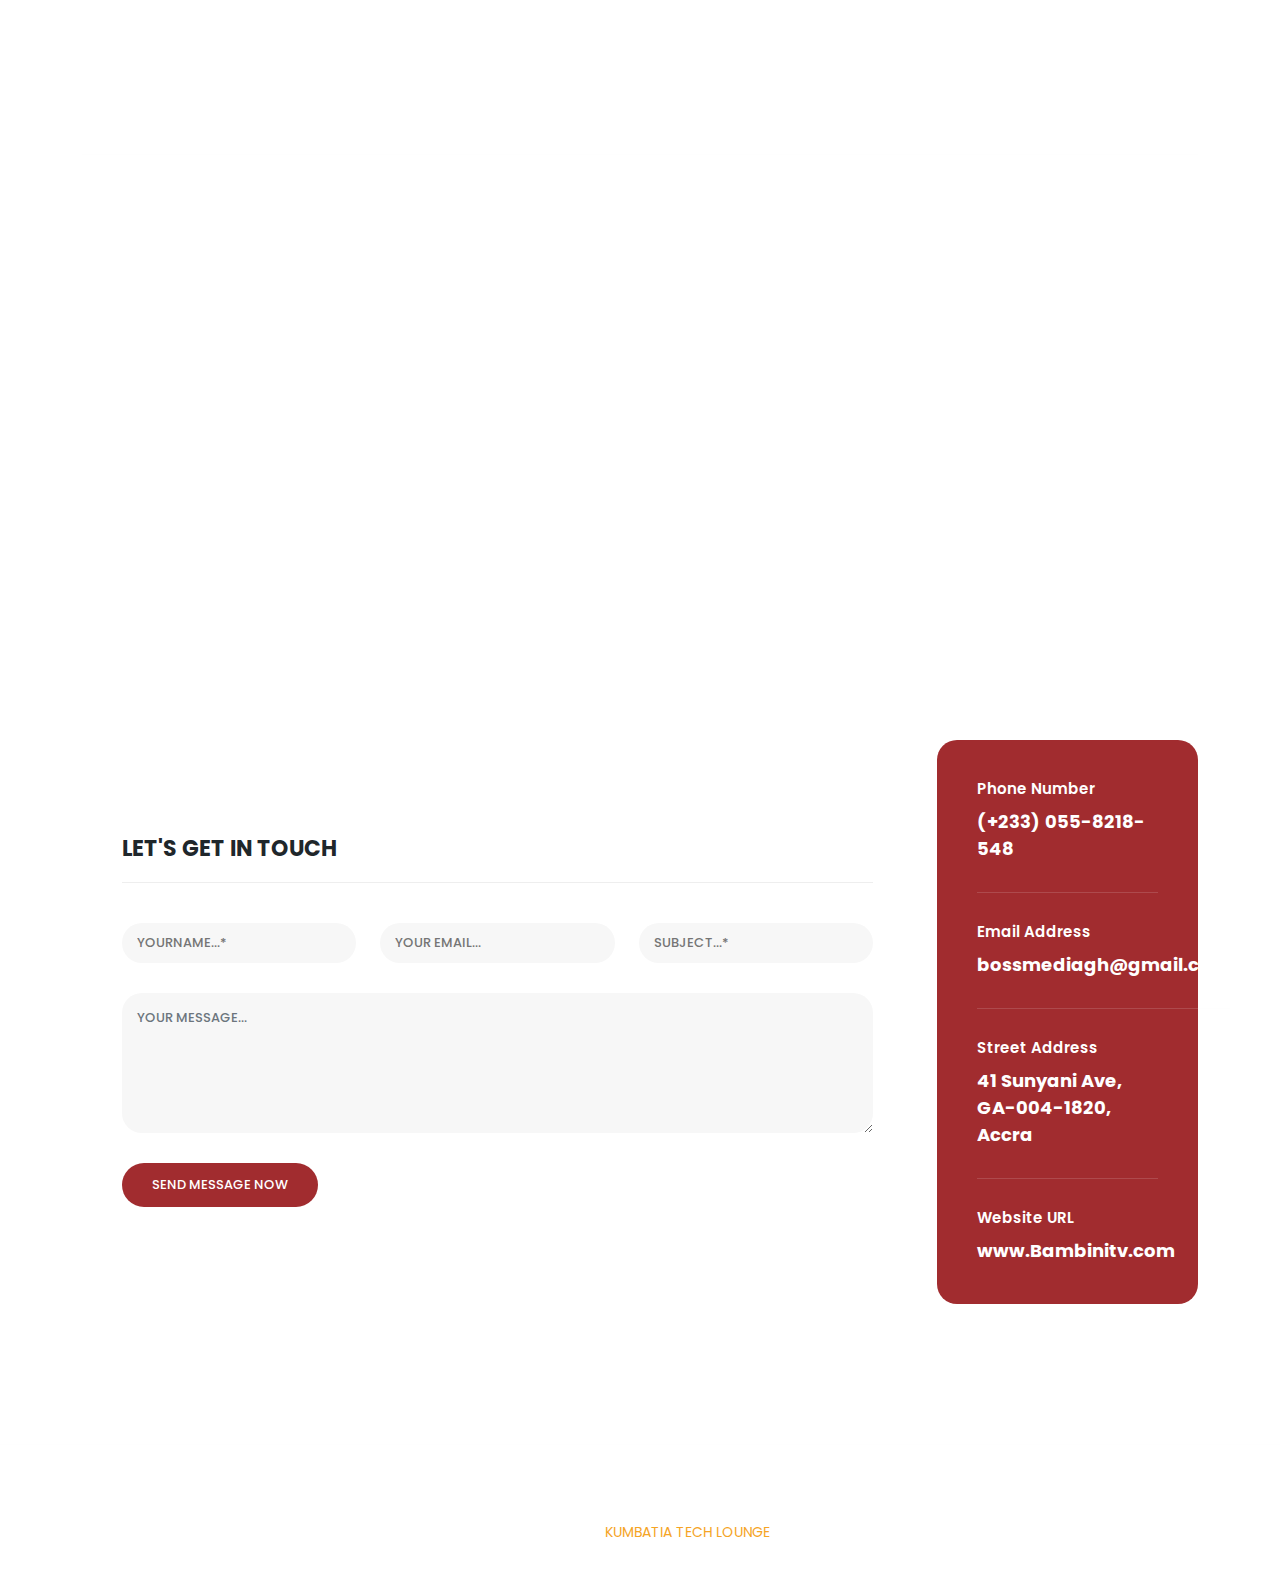
==== commit 3d83989e: "funfair update" ====
--- a/index.html
+++ b/index.html
@@ -175,7 +175,7 @@
             <h4> </h4>
             <ul>
               <li><a href="#"></a></li>
-              <li><h5>Vote  for your favourite contestatnt </h5></li>
+              <li><h5>Vote for your favourite contestatnt </h5></li>
               <li><a href="#"></a></li>
               <li><a href="#"></a></li>
               <li><a href="#"></a></li>
@@ -218,14 +218,15 @@
                   <div class="price">
                     <span></span>
                   </div>
-                  <a href="meeting-details.html"><img src="assets/images/kid.jpg" alt="African Star Reality Show"></a>
+                  <a href="meeting-details.html"><img src="assets/images/funfair.jpeg" alt="African Star Reality Show"></a>
                 </div>
                 <div class="down-content">
                   <div class="date">
-                    <h6>Staring  <span>Soon</span></h6>
-                  </div>
-                  <a href="meeting-details.html"><h4>African Star Reality Show</h4></a>
-                  <p> StarKid Africa is a reality program where children from all the 16 regions in Ghana come and exhibit the various cultural values and practicess. <br></p>
+                    <h6>Ticket  <span>on sale</span></h6>
+                  </div>
+                  <a href="meeting-details.html"><h4>Bambini Funfair</h4></a>
+                  <p> Let's welcome Dr Likee aka Akabenezer to the Bambini Family Funfair Stage. <br>Buy your Tickets of 20gh  Bambini Funfair  on 2nd December 2022 at children park
+                    Dial *447*2241#</p>
                 </div>
               </div>
             </div>                  
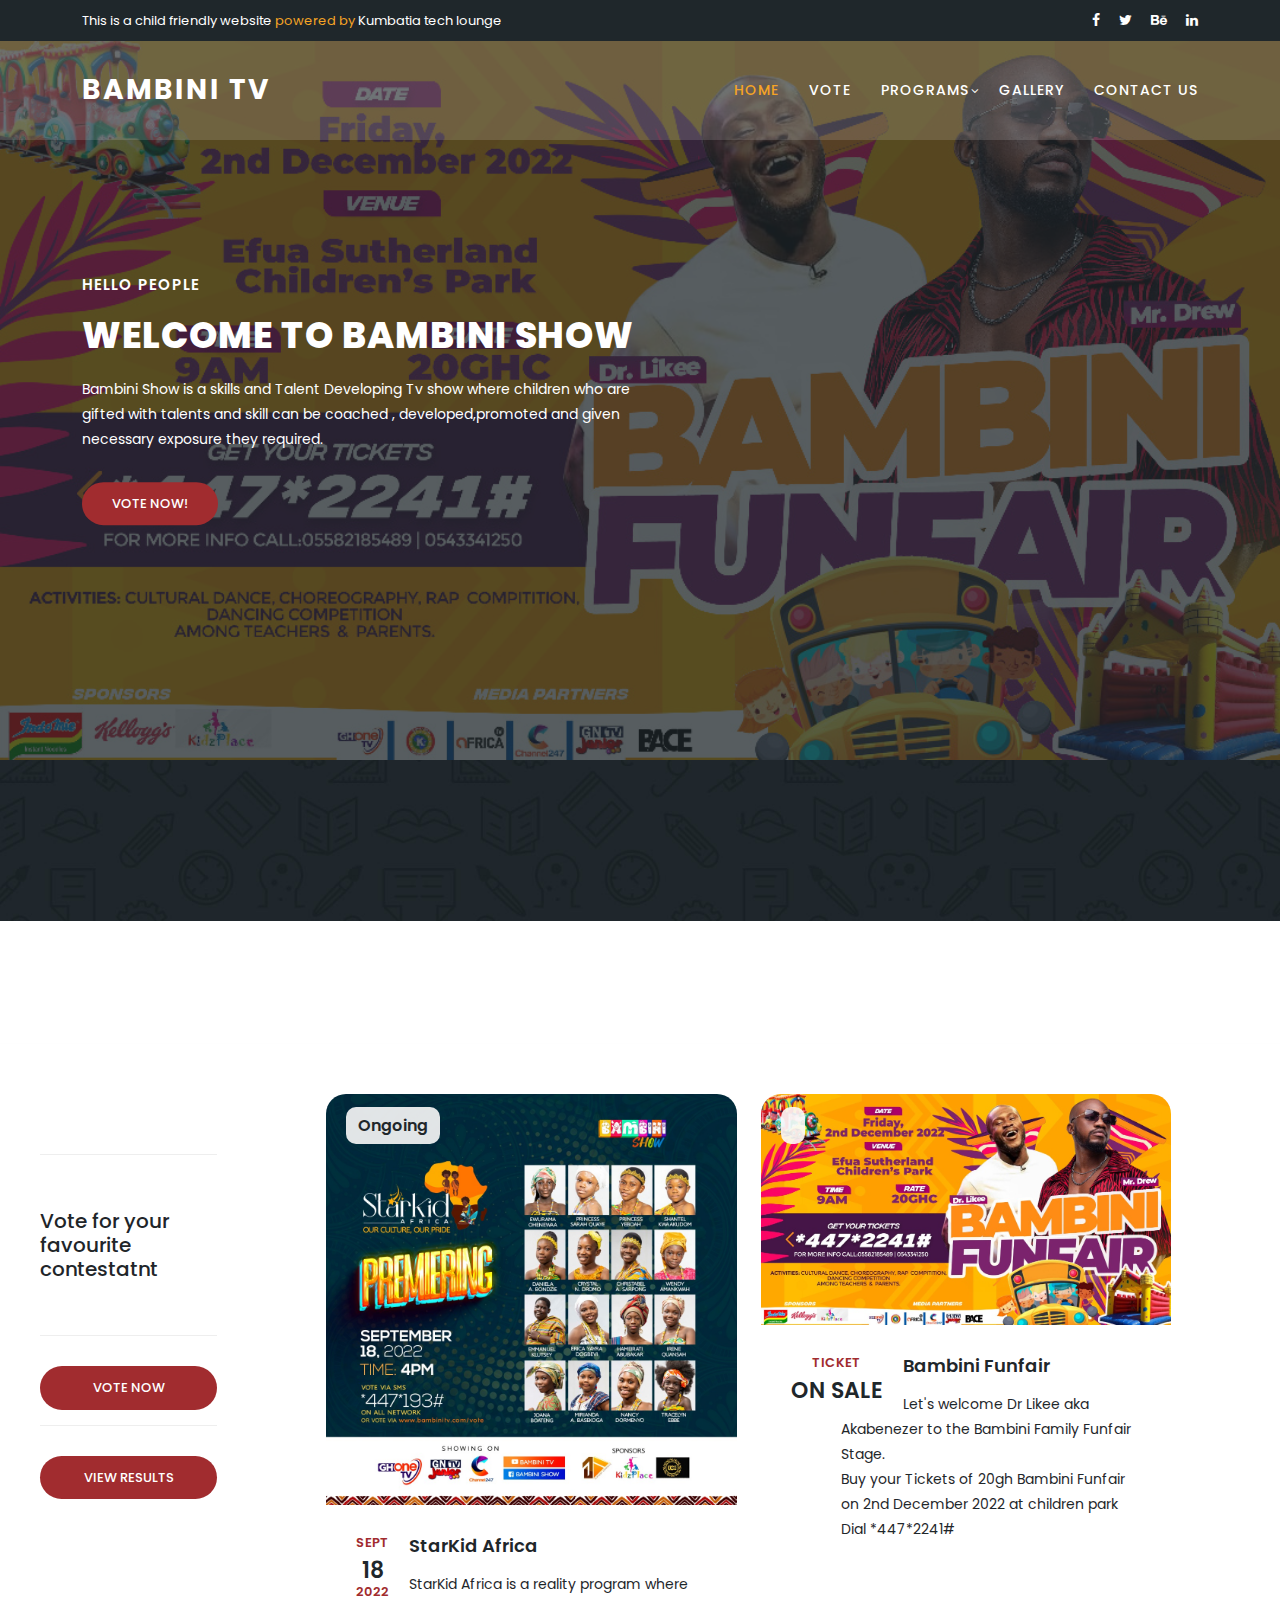
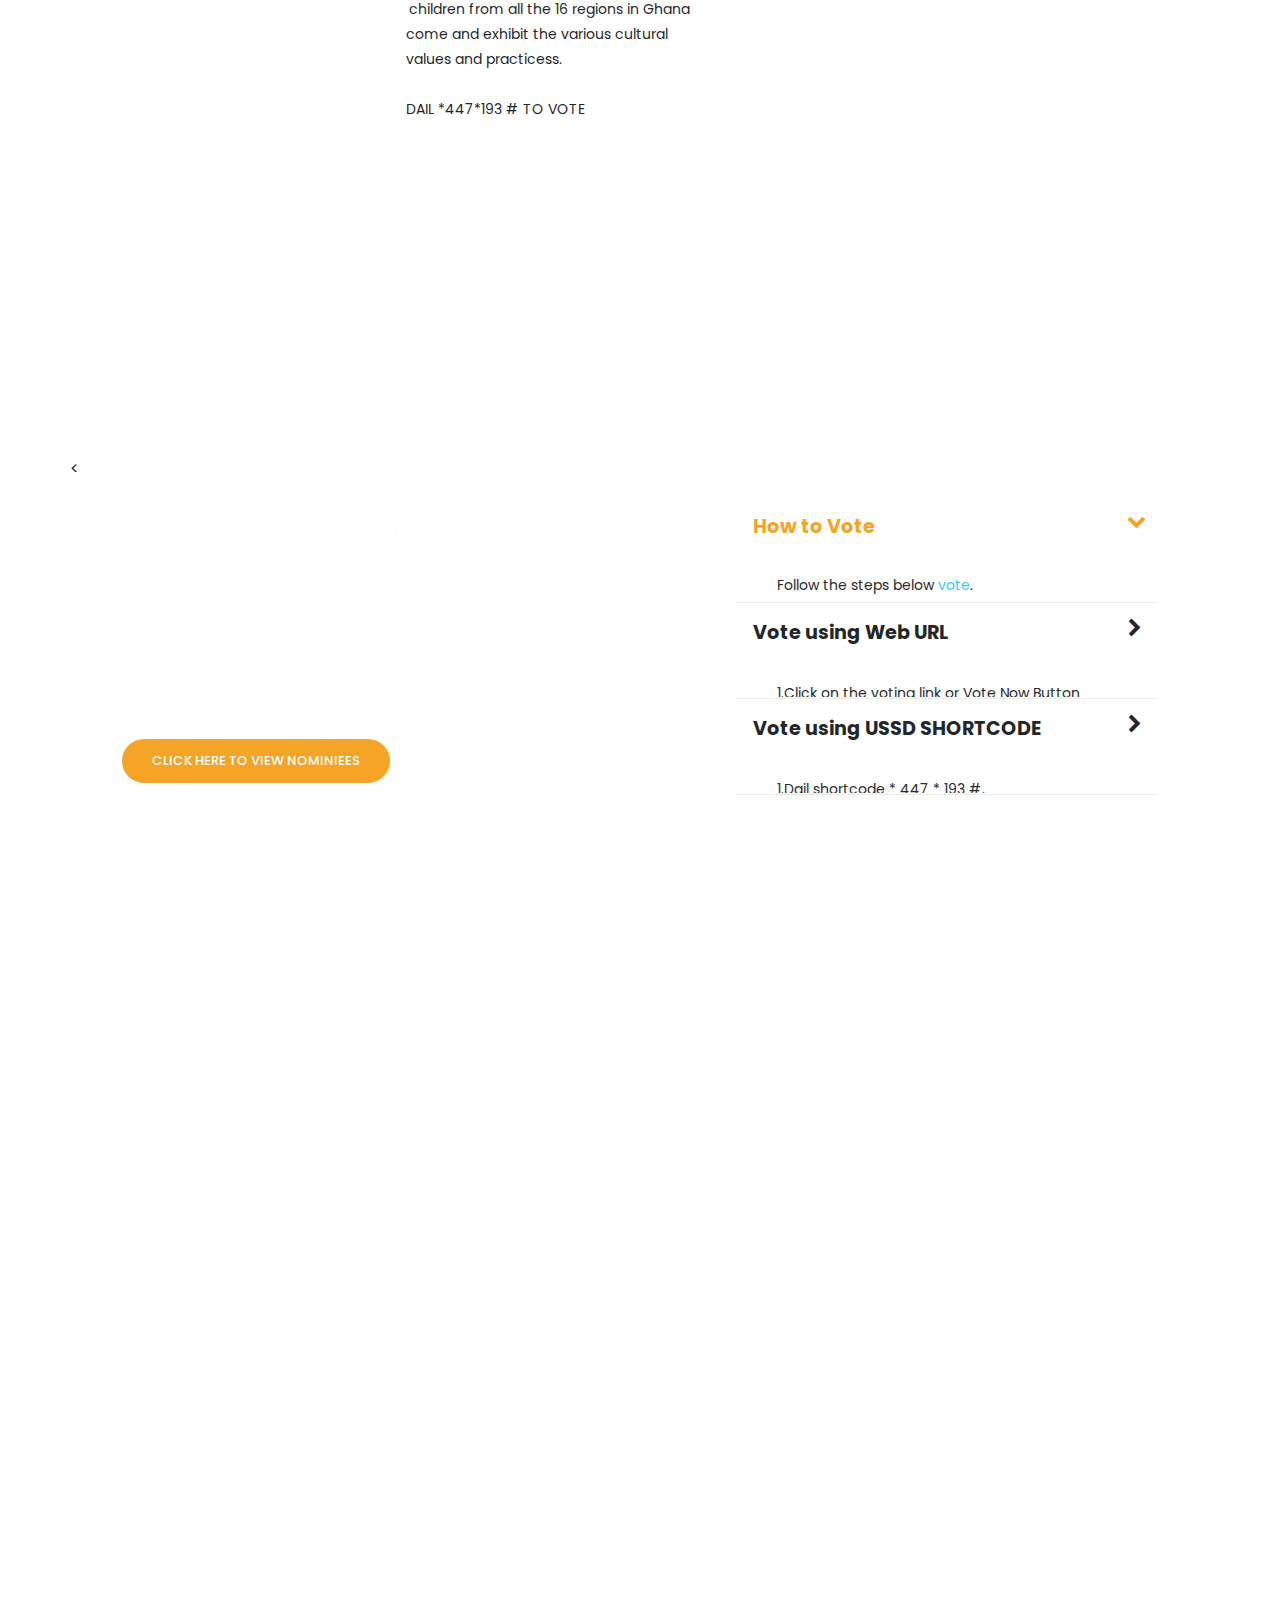
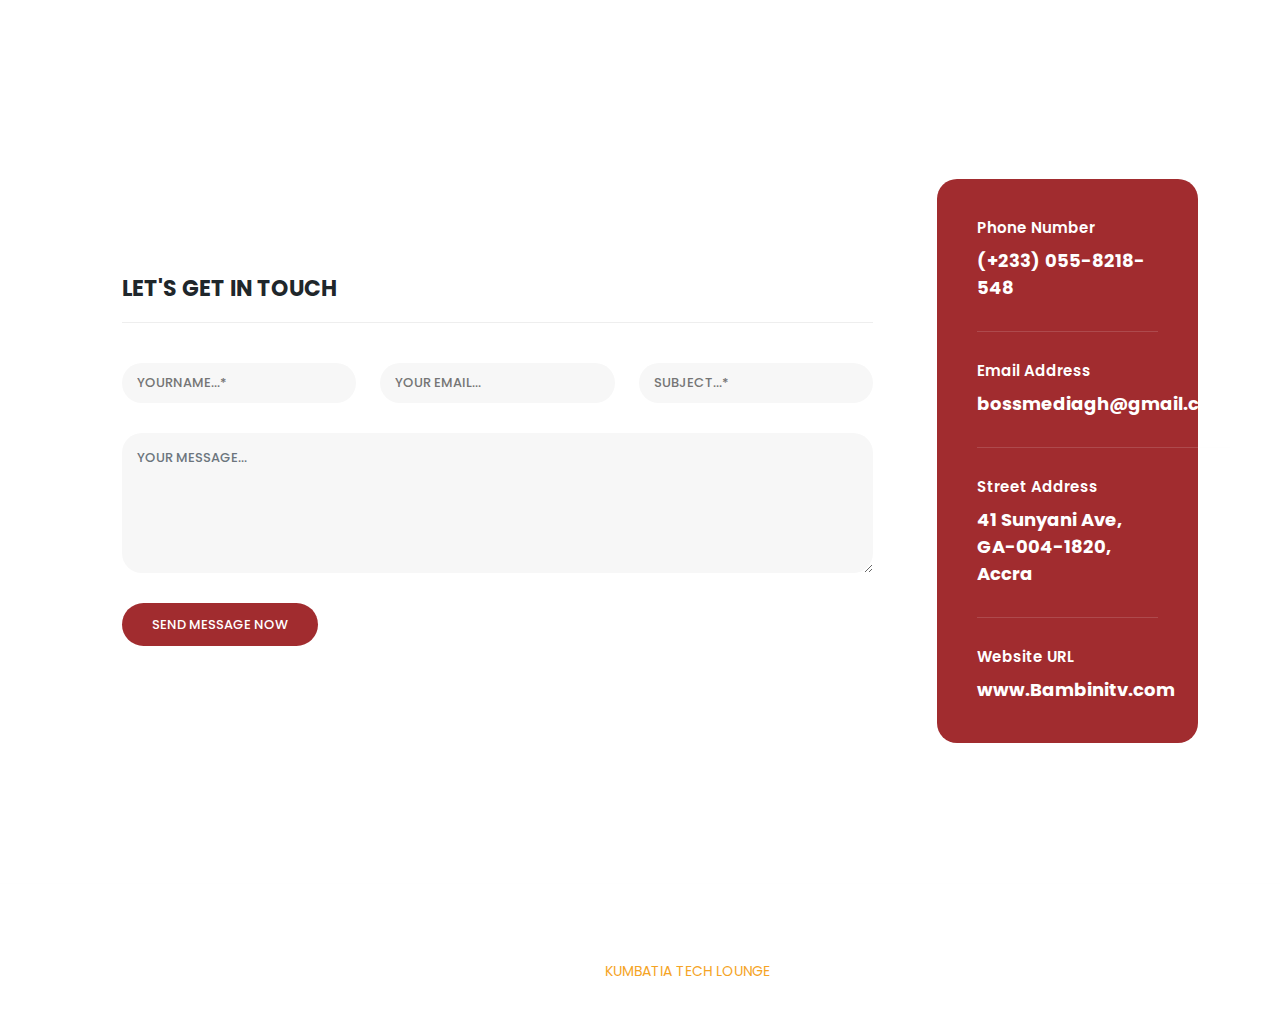
==== commit a1da69b3: "update" ====
--- a/index.html
+++ b/index.html
@@ -87,7 +87,7 @@
   <!-- ***** Main Banner Area Start ***** -->
   <section class="section main-banner" id="top" data-section="section1">
       
-          <img src="assets/images/stark.jpeg" alt="" />      
+          <img src="assets/images/saves.jpg" alt="" />      
       </video>
 
       <div class="video-overlay header-text">
